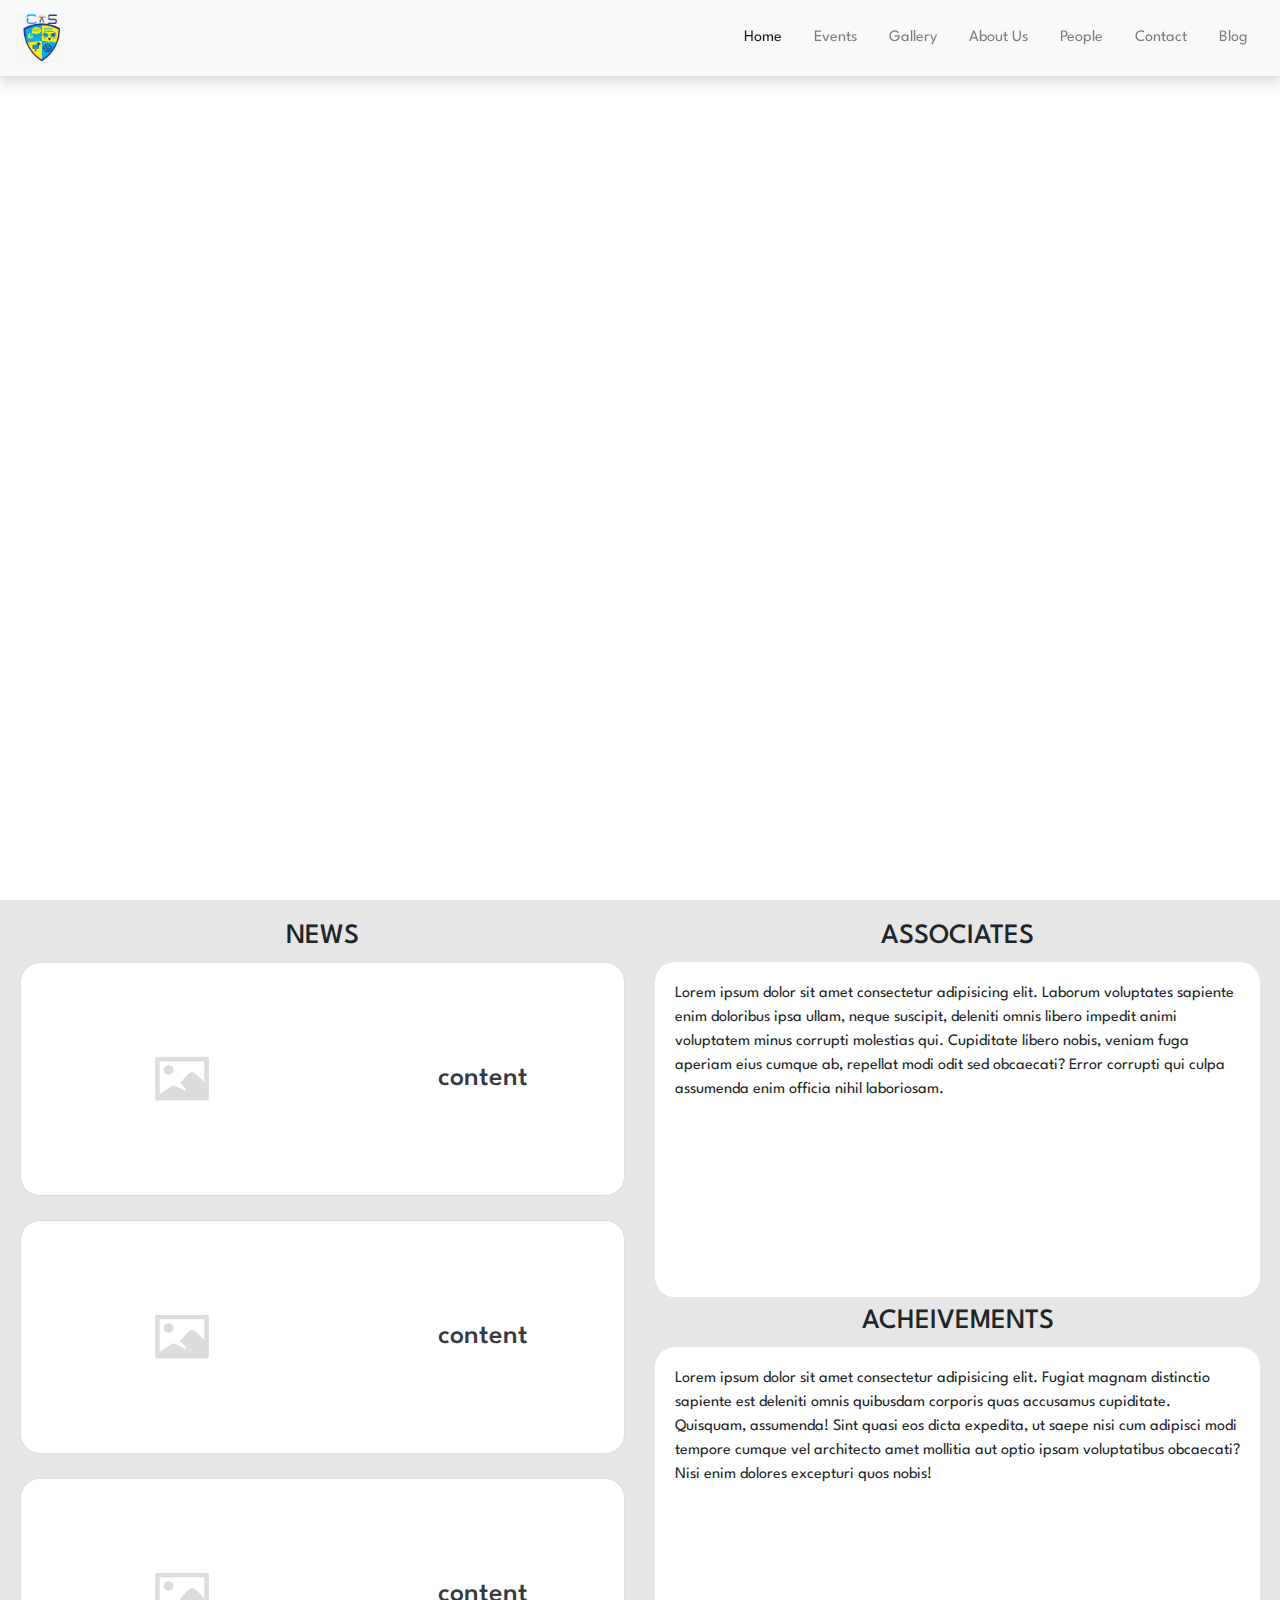
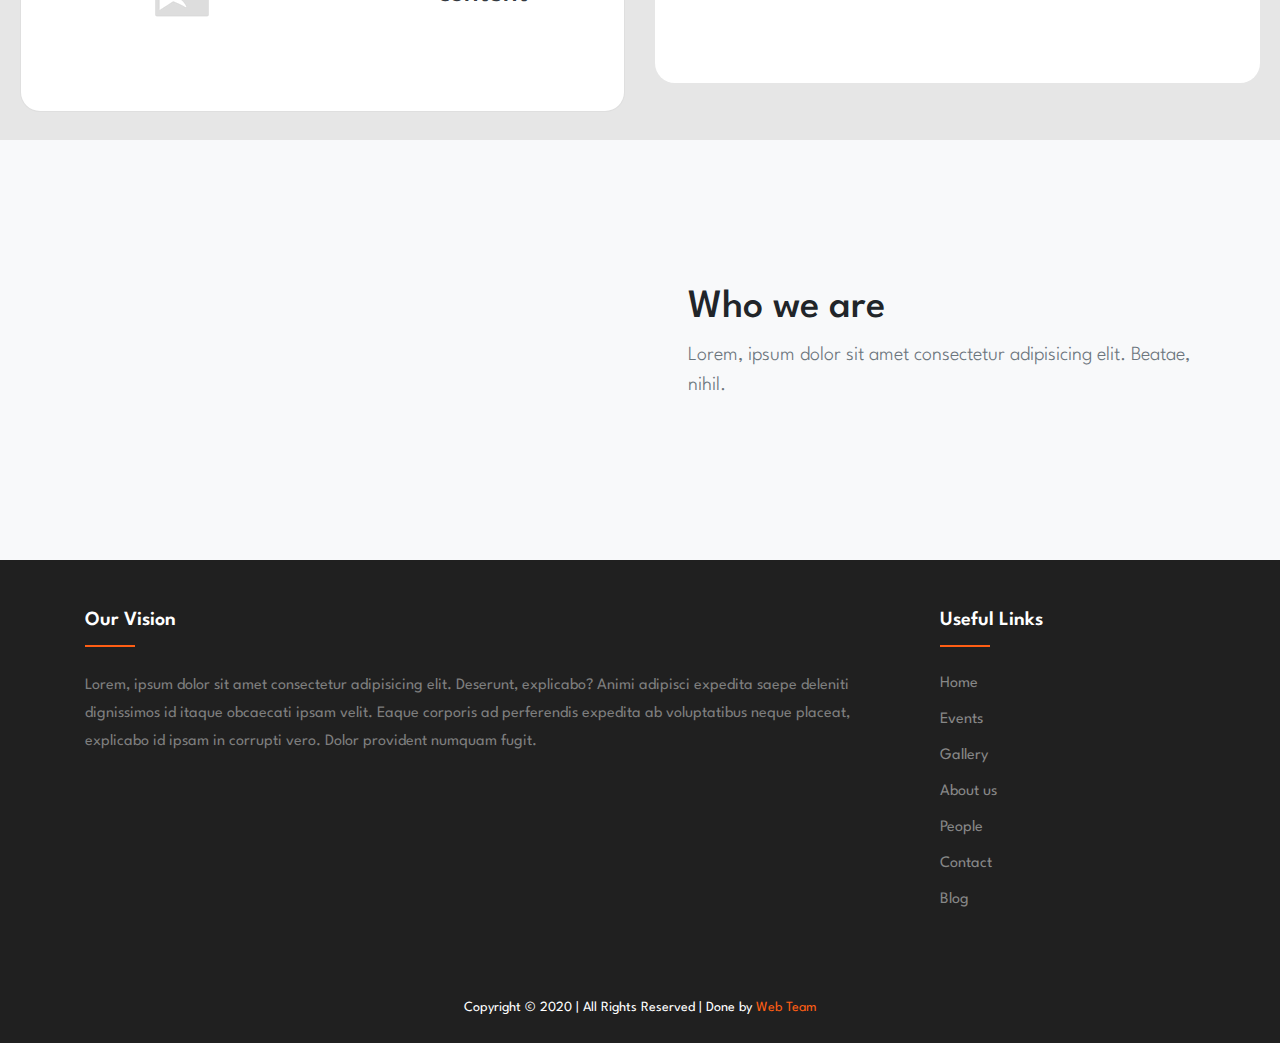
==== index.html @ c2bbd82c "added styling in mobile view" ====
<!DOCTYPE html>
<html lang="en">
  <head>
    <!-- Required meta tags -->
    <meta charset="utf-8" />
    <meta
      name="viewport"
      content="width=device-width, initial-scale=1, shrink-to-fit=no"
    />

    <!-- Imported CSS -->
    <link
      rel="stylesheet"
      href="https://stackpath.bootstrapcdn.com/bootstrap/4.4.1/css/bootstrap.min.css"
      integrity="sha384-Vkoo8x4CGsO3+Hhxv8T/Q5PaXtkKtu6ug5TOeNV6gBiFeWPGFN9MuhOf23Q9Ifjh"
      crossorigin="anonymous"
    />
    <link
      rel="stylesheet"
      href="https://cdnjs.cloudflare.com/ajax/libs/animate.css/3.7.2/animate.min.css"
      integrity="sha256-PHcOkPmOshsMBC+vtJdVr5Mwb7r0LkSVJPlPrp/IMpU="
      crossorigin="anonymous"
    />

    <!-- Google Fonts -->
    <link
      href="https://fonts.googleapis.com/css?family=Spartan&display=swap"
      rel="stylesheet"
    />

    <!-- Custom CSS -->
    <link rel="stylesheet" href="./src/css/style.css" />

    <!-- Title -->
    <title>CS Club</title>
  </head>

  <body>
    <!-- Navbar -->
    <nav class="navbar fixed-top navbar-expand-md navbar-light bg-light">
      <a class="navbar-brand" href="#">
        <img src="./src/logo.jpg" width="50" height="50" alt="" />
      </a>
      <button
        class="navbar-toggler"
        type="button"
        data-toggle="collapse"
        data-target="#navbarNavDropdown"
        aria-controls="navbarNavDropdown"
        aria-expanded="false"
        aria-label="Toggle navigation"
      >
        <span class="navbar-toggler-icon"></span>
      </button>
      <div class="collapse navbar-collapse" id="navbarNavDropdown">
        <ul class="navbar-nav ml-auto">
          <li class="nav-item active">
            <a class="nav-link" href="index.html"
              >Home<span class="sr-only">(current)</span></a
            >
          </li>
          <li class="nav-item">
            <a class="nav-link" href="events.html">Events</a>
          </li>
          <li class="nav-item">
            <a class="nav-link" href="#">Gallery</a>
          </li>
          <li class="nav-item dropdown">
            <a
              class="nav-link dropdown-toggle"
              href="#"
              id="navbarDropdownMenuLink"
              data-toggle="dropdown"
              aria-haspopup="true"
              aria-expanded="false"
            >
              About Us
            </a>
            <div class="dropdown-menu" aria-labelledby="navbarDropdownMenuLink">
              <a class="dropdown-item" href="#">CP</a>
              <a class="dropdown-item" href="#">PRIT</a>
              <a class="dropdown-item" href="#">EDITH</a>
              <a class="dropdown-item" href="#">NETWORKING</a>
            </div>
          </li>
          <li class="nav-item">
            <a class="nav-link" href="#">People</a>
          </li>
          <li class="nav-item">
            <a class="nav-link" href="#">Contact</a>
          </li>
          <li class="nav-item">
            <a class="nav-link" href="#">Blog</a>
          </li>
        </ul>
      </div>
    </nav>

    <!-- Splash Page -->
    <header>
      <div
        id="carouselExampleIndicators"
        class="carousel slide carousel-fade"
        data-ride="carousel"
        data-interval="5000"
      >
        <ol class="carousel-indicators">
          <li
            data-target="#carouselExampleIndicators"
            data-slide-to="0"
            class="active"
          ></li>
          <li data-target="#carouselExampleIndicators" data-slide-to="1"></li>
          <li data-target="#carouselExampleIndicators" data-slide-to="2"></li>
        </ol>
        <div class="carousel-inner" role="listbox">
          <!-- Slide One - Set the background image for this slide in the line below -->
          <div
            class="carousel-item active"
            style="background-image: url('https://source.unsplash.com/LAaSoL0LrYs/1920x1080')"
          >
            <div class="carousel-caption d-md-block">
              <h2 class="display-4">First Slide</h2>
              <p class="lead">This is a description for the first slide.</p>
            </div>
          </div>
          <!-- Slide Two - Set the background image for this slide in the line below -->
          <div
            class="carousel-item"
            style="background-image: url('https://source.unsplash.com/bF2vsubyHcQ/1920x1080')"
          >
            <div class="carousel-caption d-md-block">
              <h2 class="display-4">Second Slide</h2>
              <p class="lead">This is a description for the second slide.</p>
            </div>
          </div>
          <!-- Slide Three - Set the background image for this slide in the line below -->
          <div
            class="carousel-item"
            style="background-image: url('https://source.unsplash.com/szFUQoyvrxM/1920x1080')"
          >
            <div class="carousel-caption d-md-block">
              <h2 class="display-4">Third Slide</h2>
              <p class="lead">This is a description for the third slide.</p>
            </div>
          </div>
        </div>
        <a
          class="carousel-control-prev"
          href="#carouselExampleIndicators"
          role="button"
          data-slide="prev"
        >
          <span class="carousel-control-prev-icon" aria-hidden="true"></span>
          <span class="sr-only">Previous</span>
        </a>
        <a
          class="carousel-control-next"
          href="#carouselExampleIndicators"
          role="button"
          data-slide="next"
        >
          <span class="carousel-control-next-icon" aria-hidden="true"></span>
          <span class="sr-only">Next</span>
        </a>
      </div>
    </header>

    <!-- News, Acheivements and Associate -->
    <div class="container-fluid">
      <div class="row">
        <div class="col-12 col-lg-6">
          <div class="row text-center">
            <div class="col-12">
              <h3>NEWS</h3>
            </div>
          </div>

          <div class="row mb-2">
            <div class="col-md-12">
              <div class="card flex-md-row mb-4 round h-md-250">
                <img
                  class="card-img-right flex-auto p-4 d-md-block"
                  src="[data-uri]"
                  alt="Card image cap"
                />
                <div
                  class="card-body d-flex flex-column align-items-center justify-content-center"
                >
                  <h3 class="mb-0">
                    <a class="text-dark" href="#">content</a>
                  </h3>
                </div>
              </div>
            </div>
            <div class="col-md-12">
              <div class="card flex-md-row mb-4 round h-md-250">
                <img
                  class="card-img-right flex-auto p-4 d-md-block"
                  src="[data-uri]"
                  alt="Card image cap"
                />
                <div
                  class="card-body d-flex flex-column align-items-center justify-content-center"
                >
                  <h3 class="mb-0">
                    <a class="text-dark" href="#">content</a>
                  </h3>
                </div>
              </div>
            </div>
            <div class="col-md-12">
              <div class="card flex-md-row round h-md-250">
                <img
                  class="card-img-right flex-auto p-4 d-md-block"
                  src="[data-uri]"
                  alt="Card image cap"
                />
                <div
                  class="card-body d-flex flex-column align-items-center justify-content-center"
                >
                  <h3 class="mb-0">
                    <a class="text-dark" href="#">content</a>
                  </h3>
                </div>
              </div>
            </div>
          </div>
        </div>
        <div class="col-12 col-lg-6">
          <div class="row text-center">
            <div class="col-12">
              <h3>ASSOCIATES</h3>
            </div>
          </div>
          <div class="adjust">
            <div class="row">
              <div class="col-12">
                Lorem ipsum dolor sit amet consectetur adipisicing elit. Laborum
                voluptates sapiente enim doloribus ipsa ullam, neque suscipit,
                deleniti omnis libero impedit animi voluptatem minus corrupti
                molestias qui. Cupiditate libero nobis, veniam fuga aperiam eius
                cumque ab, repellat modi odit sed obcaecati? Error corrupti qui
                culpa assumenda enim officia nihil laboriosam.
              </div>
            </div>
          </div>

          <div class="row text-center mt-2">
            <div class="col-12">
              <h3>ACHEIVEMENTS</h3>
            </div>
          </div>
          <div class="adjust">
            <div class="row">
              <div class="col-12">
                Lorem ipsum dolor sit amet consectetur adipisicing elit. Fugiat
                magnam distinctio sapiente est deleniti omnis quibusdam corporis
                quas accusamus cupiditate. Quisquam, assumenda! Sint quasi eos
                dicta expedita, ut saepe nisi cum adipisci modi tempore cumque
                vel architecto amet mollitia aut optio ipsam voluptatibus
                obcaecati? Nisi enim dolores excepturi quos nobis!
              </div>
            </div>
          </div>
        </div>
      </div>
    </div>

    <!-- Page Content -->
    <div class="bg-light">
      <div class="container py-5">
        <div class="row h-100 align-items-center py-5">
          <div class="col-md-6 d-lg-block">
            <img
              src="https://res.cloudinary.com/mhmd/image/upload/v1556834136/illus_kftyh4.png"
              alt=""
              class="img-fluid wow fadeInLeft"
            />
          </div>

          <div class="col-md-6 pl-md-5 py-5">
            <h1 class="display-7 wow fadeInRight">Who we are</h1>
            <p class="lead text-muted wow fadeInRight" data-wow-delay="100ms">
              Lorem, ipsum dolor sit amet consectetur adipisicing elit. Beatae,
              nihil.
            </p>
          </div>
        </div>
      </div>
    </div>

    <!-- Footer -->
    <footer class="footer-section">
      <div class="container">
        <div class="footer-content pt-5 pb-5">
          <div class="row">
            <div class="col-md-9 mb-50">
              <div class="footer-widget">
                <div class="footer-widget-heading wow fadeInLeft">
                  <h3>Our Vision</h3>
                </div>
                <div class="footer-text wow fadeInLeft" data-wow-delay="100ms">
                  <p>
                    Lorem, ipsum dolor sit amet consectetur adipisicing elit.
                    Deserunt, explicabo? Animi adipisci expedita saepe deleniti
                    dignissimos id itaque obcaecati ipsam velit. Eaque corporis
                    ad perferendis expedita ab voluptatibus neque placeat,
                    explicabo id ipsam in corrupti vero. Dolor provident numquam
                    fugit.
                  </p>
                </div>
              </div>
            </div>
            <div class="col-md-3 mb-30">
              <div class="footer-widget">
                <div class="footer-widget-heading wow fadeInRight">
                  <h3>Useful Links</h3>
                </div>
                <ul class="wow fadeInRight" data-wow-delay="100ms">
                  <li><a href="#">Home</a></li>
                  <li><a href="#">Events</a></li>
                  <li><a href="#">Gallery</a></li>
                  <li><a href="#">About us</a></li>
                  <li><a href="#">People</a></li>
                  <li><a href="#">Contact</a></li>
                  <li><a href="#">Blog</a></li>
                </ul>
              </div>
            </div>
          </div>
        </div>
      </div>
      <div class="copyright-area">
        <div class="container">
          <div class="row">
            <div class="col text-center">
              <div class="copyright-text wow fadeInUp">
                <p>
                  Copyright &copy; 2020 | All Rights Reserved | Done by
                  <a href="#">Web Team</a>
                </p>
              </div>
            </div>
          </div>
        </div>
      </div>
    </footer>

    <!-- Imported JS -->
    <script
      src="https://code.jquery.com/jquery-3.4.1.slim.min.js"
      integrity="sha384-J6qa4849blE2+poT4WnyKhv5vZF5SrPo0iEjwBvKU7imGFAV0wwj1yYfoRSJoZ+n"
      crossorigin="anonymous"
    ></script>
    <script
      src="https://cdn.jsdelivr.net/npm/popper.js@1.16.0/dist/umd/popper.min.js"
      integrity="sha384-Q6E9RHvbIyZFJoft+2mJbHaEWldlvI9IOYy5n3zV9zzTtmI3UksdQRVvoxMfooAo"
      crossorigin="anonymous"
    ></script>
    <script
      src="https://stackpath.bootstrapcdn.com/bootstrap/4.4.1/js/bootstrap.min.js"
      integrity="sha384-wfSDF2E50Y2D1uUdj0O3uMBJnjuUD4Ih7YwaYd1iqfktj0Uod8GCExl3Og8ifwB6"
      crossorigin="anonymous"
    ></script>
    <script
      src="https://cdnjs.cloudflare.com/ajax/libs/wow/1.1.2/wow.min.js"
      integrity="sha256-z6FznuNG1jo9PP3/jBjL6P3tvLMtSwiVAowZPOgo56U="
      crossorigin="anonymous"
    ></script>

    <!-- Custom JS -->
    <script src="./src/js/main.js"></script>
  </body>
</html>
---- src/css/style.css ----
/*********************************************************************
                            Home Styles
*********************************************************************/
html,
body {
  font-size: 16px;
  font-family: "Spartan";
  width: 100%;
}

.navbar {
  box-shadow: 0 2.8px 2.2px rgba(0, 0, 0, 0.034),
    0 6.7px 5.3px rgba(0, 0, 0, 0.048), 0 12.5px 10px rgba(0, 0, 0, 0.06);
}
#navbarDropdownMenuLink::after {
  content: none;
}
@media (min-width: 768px) {
  .navbar li {
    margin-left: 0.5em;
    margin-right: 0.5em;
  }
}

.carousel-item {
  height: 100vh;
  min-height: 350px;
  background: no-repeat center center scroll;
  -webkit-background-size: cover;
  -moz-background-size: cover;
  -o-background-size: cover;
  background-size: cover;
}
.container-fluid {
  padding: 20px 20px;
  background: #e6e6e6;
  width: 100%;
  height: auto;
}
.adjust {
  background: white;
  padding: 20px;
  height: 42%;
  border-radius: 20px;
}
.round {
  border-radius: 20px;
}

/*********************************************************************
                            Footer Styles
*********************************************************************/
footer ul {
  margin: 0px;
  padding: 0px;
}
.footer-section {
  background: rgb(32, 32, 32);
  position: relative;
}
.footer-content {
  position: relative;
  z-index: 2;
}
.footer-text p {
  margin-bottom: 14px;
  color: #7e7e7e;
  line-height: 28px;
}
.footer-widget-heading h3 {
  color: #fff;
  font-size: 20px;
  font-weight: 600;
  margin-bottom: 40px;
  position: relative;
}
.footer-widget-heading h3::before {
  content: "";
  position: absolute;
  left: 0;
  bottom: -15px;
  height: 2px;
  width: 50px;
  background: #ff5e14;
}
.footer-widget ul li {
  display: inline-block;
  width: 50%;
  margin-bottom: 12px;
}
.footer-widget ul li a {
  color: #878787;
  text-decoration: none;
}
.footer-widget ul li a:hover {
  color: #ff5e14;
}
.copyright-area {
  background: #202020;
  padding: 25px 0;
}
.copyright-text p {
  margin: 0;
  font-size: 14px;
  color: #fff;
}
.copyright-text p a {
  text-decoration: none;
  color: #ff5e14;
}

/*********************************************************************
                          Events Styles
*********************************************************************/
.masthead {
  height: 100vh;
  min-height: 500px;
  background-image: url("https://images.unsplash.com/photo-1419133203517-f3b3ed0ba2bb?ixlib=rb-1.2.1&ixid=eyJhcHBfaWQiOjEyMDd9&auto=format&fit=crop&w=1050&q=80");
  background-size: cover;
  background-position: center;
  background-repeat: no-repeat;
}

.events-tab {
  margin-top: 50px;
  margin-bottom: 50px;
}

.tab-content div {
  margin-top: 15px;
}

@media (max-width: 576px) {
  .nav-tabs .nav-item {
    width: 100%;
  }
  .nav-tabs .nav-item.show .nav-link,
  .nav-tabs .nav-link.active {
    background: #e6e6e6;
  }
}
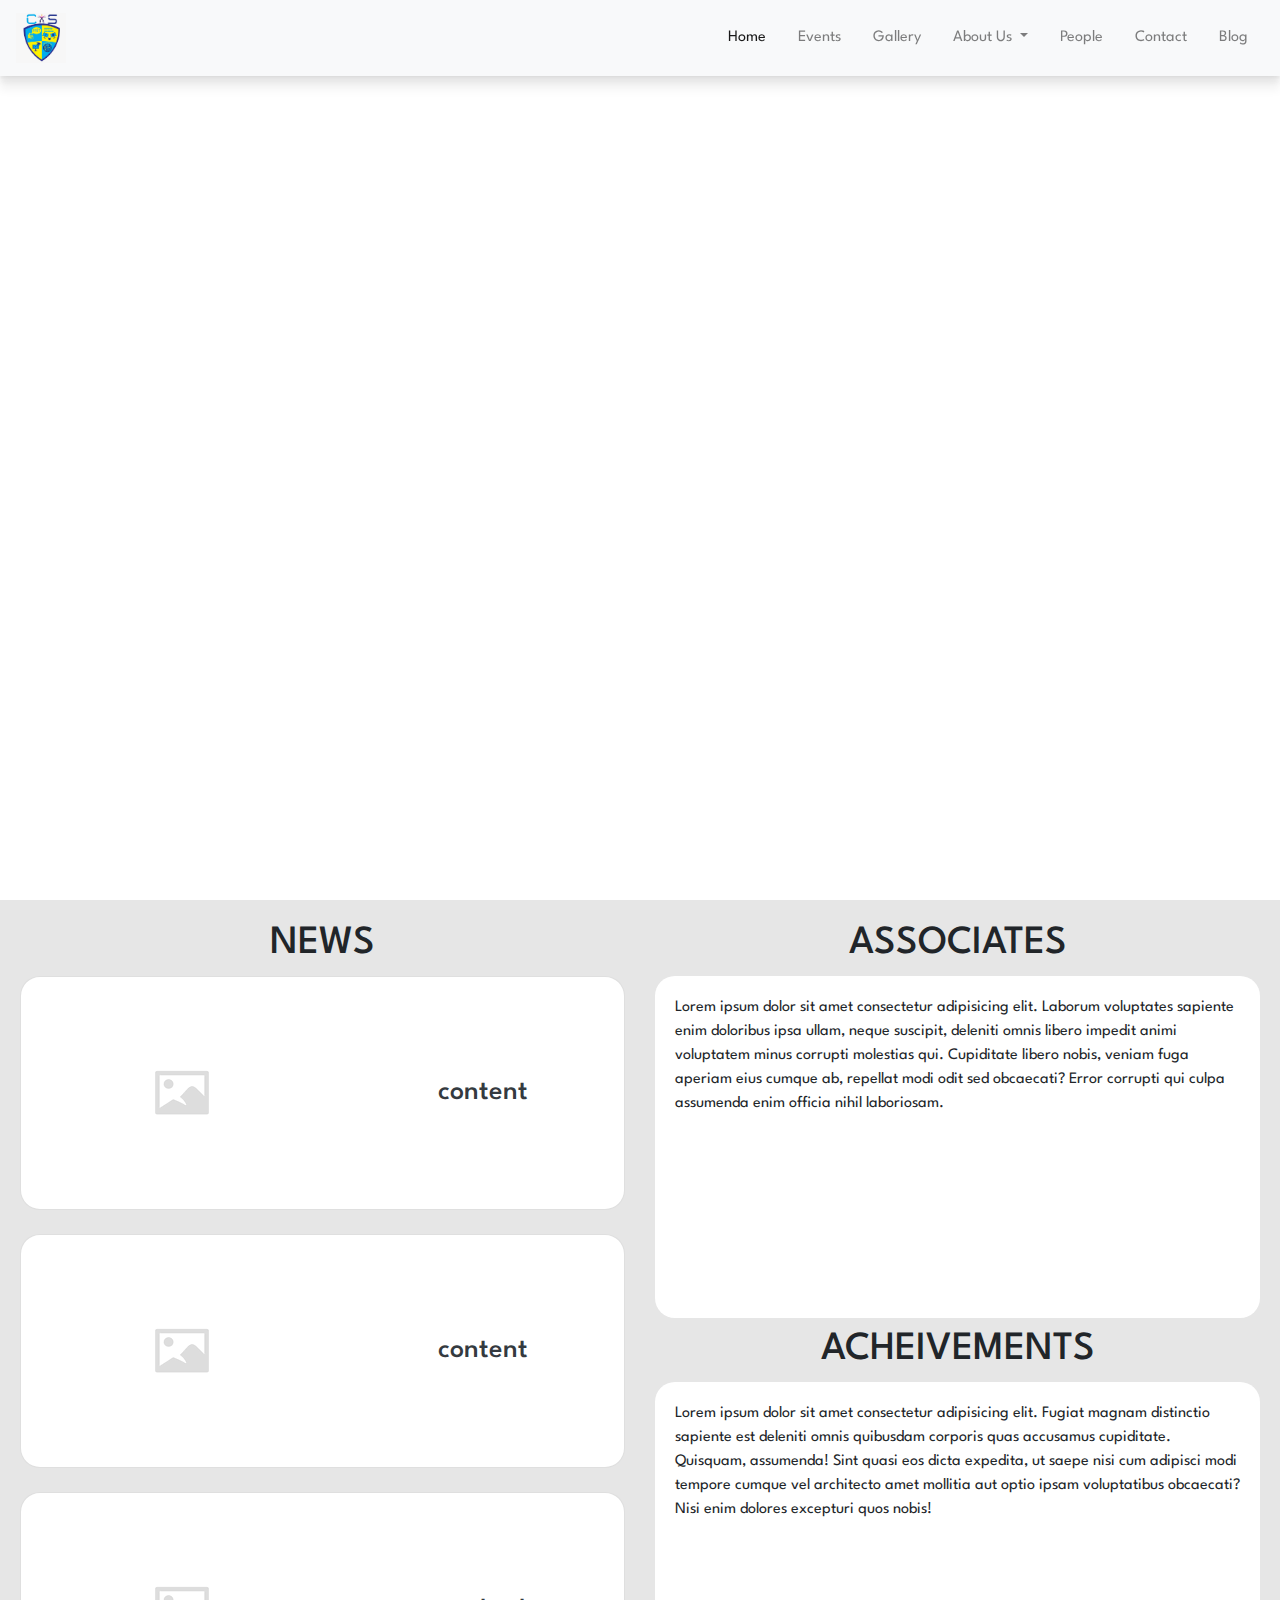
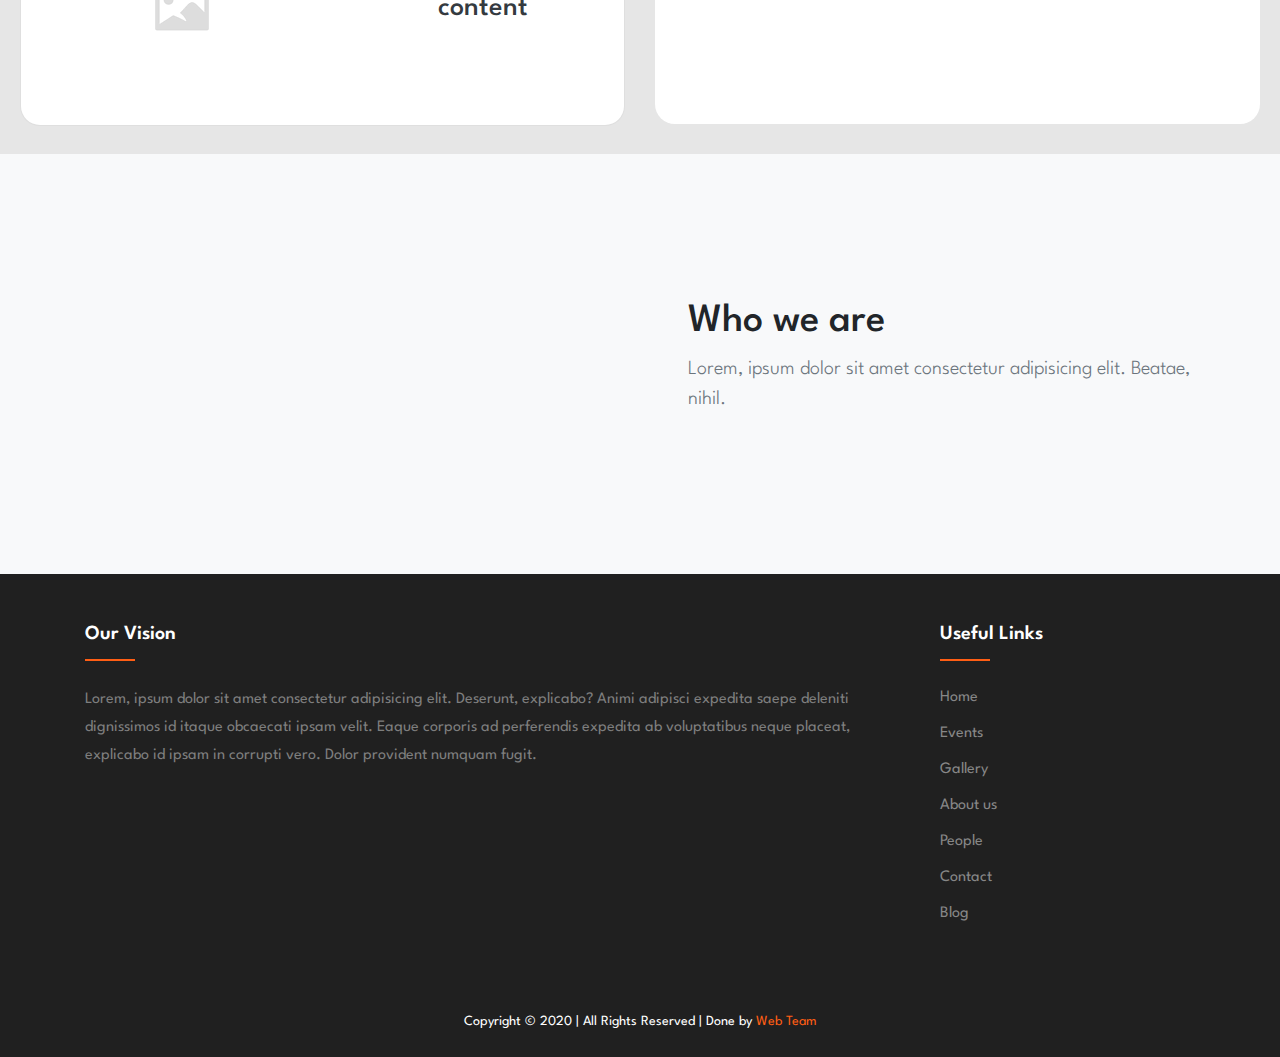
==== commit 0611613a: "Revert "added styling in mobile view"" ====
--- a/index.html
+++ b/index.html
@@ -1,375 +1,290 @@
-<!DOCTYPE html>
+<!doctype html>
 <html lang="en">
-  <head>
+
+<head>
     <!-- Required meta tags -->
-    <meta charset="utf-8" />
-    <meta
-      name="viewport"
-      content="width=device-width, initial-scale=1, shrink-to-fit=no"
-    />
+    <meta charset="utf-8">
+    <meta name="viewport" content="width=device-width, initial-scale=1, shrink-to-fit=no">
 
     <!-- Imported CSS -->
-    <link
-      rel="stylesheet"
-      href="https://stackpath.bootstrapcdn.com/bootstrap/4.4.1/css/bootstrap.min.css"
-      integrity="sha384-Vkoo8x4CGsO3+Hhxv8T/Q5PaXtkKtu6ug5TOeNV6gBiFeWPGFN9MuhOf23Q9Ifjh"
-      crossorigin="anonymous"
-    />
-    <link
-      rel="stylesheet"
-      href="https://cdnjs.cloudflare.com/ajax/libs/animate.css/3.7.2/animate.min.css"
-      integrity="sha256-PHcOkPmOshsMBC+vtJdVr5Mwb7r0LkSVJPlPrp/IMpU="
-      crossorigin="anonymous"
-    />
+    <link rel="stylesheet" href="https://stackpath.bootstrapcdn.com/bootstrap/4.4.1/css/bootstrap.min.css"
+        integrity="sha384-Vkoo8x4CGsO3+Hhxv8T/Q5PaXtkKtu6ug5TOeNV6gBiFeWPGFN9MuhOf23Q9Ifjh" crossorigin="anonymous">
+    <link rel="stylesheet" href="https://cdnjs.cloudflare.com/ajax/libs/animate.css/3.7.2/animate.min.css"
+        integrity="sha256-PHcOkPmOshsMBC+vtJdVr5Mwb7r0LkSVJPlPrp/IMpU=" crossorigin="anonymous" />
 
     <!-- Google Fonts -->
-    <link
-      href="https://fonts.googleapis.com/css?family=Spartan&display=swap"
-      rel="stylesheet"
-    />
+    <link href="https://fonts.googleapis.com/css?family=Spartan&display=swap" rel="stylesheet">
 
     <!-- Custom CSS -->
-    <link rel="stylesheet" href="./src/css/style.css" />
+    <link rel="stylesheet" href="./src/css/style.css">
 
     <!-- Title -->
     <title>CS Club</title>
-  </head>
-
-  <body>
+</head>
+
+<body>
     <!-- Navbar -->
     <nav class="navbar fixed-top navbar-expand-md navbar-light bg-light">
-      <a class="navbar-brand" href="#">
-        <img src="./src/logo.jpg" width="50" height="50" alt="" />
-      </a>
-      <button
-        class="navbar-toggler"
-        type="button"
-        data-toggle="collapse"
-        data-target="#navbarNavDropdown"
-        aria-controls="navbarNavDropdown"
-        aria-expanded="false"
-        aria-label="Toggle navigation"
-      >
-        <span class="navbar-toggler-icon"></span>
-      </button>
-      <div class="collapse navbar-collapse" id="navbarNavDropdown">
-        <ul class="navbar-nav ml-auto">
-          <li class="nav-item active">
-            <a class="nav-link" href="index.html"
-              >Home<span class="sr-only">(current)</span></a
-            >
-          </li>
-          <li class="nav-item">
-            <a class="nav-link" href="events.html">Events</a>
-          </li>
-          <li class="nav-item">
-            <a class="nav-link" href="#">Gallery</a>
-          </li>
-          <li class="nav-item dropdown">
-            <a
-              class="nav-link dropdown-toggle"
-              href="#"
-              id="navbarDropdownMenuLink"
-              data-toggle="dropdown"
-              aria-haspopup="true"
-              aria-expanded="false"
-            >
-              About Us
-            </a>
-            <div class="dropdown-menu" aria-labelledby="navbarDropdownMenuLink">
-              <a class="dropdown-item" href="#">CP</a>
-              <a class="dropdown-item" href="#">PRIT</a>
-              <a class="dropdown-item" href="#">EDITH</a>
-              <a class="dropdown-item" href="#">NETWORKING</a>
-            </div>
-          </li>
-          <li class="nav-item">
-            <a class="nav-link" href="#">People</a>
-          </li>
-          <li class="nav-item">
-            <a class="nav-link" href="#">Contact</a>
-          </li>
-          <li class="nav-item">
-            <a class="nav-link" href="#">Blog</a>
-          </li>
-        </ul>
-      </div>
+        <a class="navbar-brand" href="#">
+            <img src="./src/logo.jpg" width="50" height="50" alt="">
+        </a>
+        <button class="navbar-toggler" type="button" data-toggle="collapse" data-target="#navbarNavDropdown"
+            aria-controls="navbarNavDropdown" aria-expanded="false" aria-label="Toggle navigation">
+            <span class="navbar-toggler-icon"></span>
+        </button>
+        <div class="collapse navbar-collapse" id="navbarNavDropdown">
+            <ul class="navbar-nav ml-auto">
+                <li class="nav-item active">
+                    <a class="nav-link" href="index.html">Home<span class="sr-only">(current)</span></a>
+                </li>
+                <li class="nav-item">
+                    <a class="nav-link" href="events.html">Events</a>
+                </li>
+                <li class="nav-item">
+                    <a class="nav-link" href="#">Gallery</a>
+                </li>
+                <li class="nav-item dropdown">
+                    <a class="nav-link dropdown-toggle" href="#" id="navbarDropdownMenuLink" data-toggle="dropdown"
+                        aria-haspopup="true" aria-expanded="false">
+                        About Us
+                    </a>
+                    <div class="dropdown-menu" aria-labelledby="navbarDropdownMenuLink">
+                        <a class="dropdown-item" href="#">CP</a>
+                        <a class="dropdown-item" href="#">PRIT</a>
+                        <a class="dropdown-item" href="#">EDITH</a>
+                        <a class="dropdown-item" href="#">NETWORKING</a>
+                    </div>
+                </li>
+                <li class="nav-item">
+                    <a class="nav-link" href="#">People</a>
+                </li>
+                <li class="nav-item">
+                    <a class="nav-link" href="#">Contact</a>
+                </li>
+                <li class="nav-item">
+                    <a class="nav-link" href="#">Blog</a>
+                </li>
+            </ul>
+        </div>
     </nav>
 
     <!-- Splash Page -->
     <header>
-      <div
-        id="carouselExampleIndicators"
-        class="carousel slide carousel-fade"
-        data-ride="carousel"
-        data-interval="5000"
-      >
-        <ol class="carousel-indicators">
-          <li
-            data-target="#carouselExampleIndicators"
-            data-slide-to="0"
-            class="active"
-          ></li>
-          <li data-target="#carouselExampleIndicators" data-slide-to="1"></li>
-          <li data-target="#carouselExampleIndicators" data-slide-to="2"></li>
-        </ol>
-        <div class="carousel-inner" role="listbox">
-          <!-- Slide One - Set the background image for this slide in the line below -->
-          <div
-            class="carousel-item active"
-            style="background-image: url('https://source.unsplash.com/LAaSoL0LrYs/1920x1080')"
-          >
-            <div class="carousel-caption d-md-block">
-              <h2 class="display-4">First Slide</h2>
-              <p class="lead">This is a description for the first slide.</p>
-            </div>
-          </div>
-          <!-- Slide Two - Set the background image for this slide in the line below -->
-          <div
-            class="carousel-item"
-            style="background-image: url('https://source.unsplash.com/bF2vsubyHcQ/1920x1080')"
-          >
-            <div class="carousel-caption d-md-block">
-              <h2 class="display-4">Second Slide</h2>
-              <p class="lead">This is a description for the second slide.</p>
-            </div>
-          </div>
-          <!-- Slide Three - Set the background image for this slide in the line below -->
-          <div
-            class="carousel-item"
-            style="background-image: url('https://source.unsplash.com/szFUQoyvrxM/1920x1080')"
-          >
-            <div class="carousel-caption d-md-block">
-              <h2 class="display-4">Third Slide</h2>
-              <p class="lead">This is a description for the third slide.</p>
-            </div>
-          </div>
-        </div>
-        <a
-          class="carousel-control-prev"
-          href="#carouselExampleIndicators"
-          role="button"
-          data-slide="prev"
-        >
-          <span class="carousel-control-prev-icon" aria-hidden="true"></span>
-          <span class="sr-only">Previous</span>
-        </a>
-        <a
-          class="carousel-control-next"
-          href="#carouselExampleIndicators"
-          role="button"
-          data-slide="next"
-        >
-          <span class="carousel-control-next-icon" aria-hidden="true"></span>
-          <span class="sr-only">Next</span>
-        </a>
-      </div>
+        <div id="carouselExampleIndicators" class="carousel slide carousel-fade" data-ride="carousel"
+            data-interval=5000>
+            <ol class="carousel-indicators">
+                <li data-target="#carouselExampleIndicators" data-slide-to="0" class="active"></li>
+                <li data-target="#carouselExampleIndicators" data-slide-to="1"></li>
+                <li data-target="#carouselExampleIndicators" data-slide-to="2"></li>
+            </ol>
+            <div class="carousel-inner" role="listbox">
+                <!-- Slide One - Set the background image for this slide in the line below -->
+                <div class="carousel-item active"
+                    style="background-image: url('https://source.unsplash.com/LAaSoL0LrYs/1920x1080')">
+                    <div class="carousel-caption d-md-block">
+                        <h2 class="display-4">First Slide</h2>
+                        <p class="lead">This is a description for the first slide.</p>
+                    </div>
+                </div>
+                <!-- Slide Two - Set the background image for this slide in the line below -->
+                <div class="carousel-item"
+                    style="background-image: url('https://source.unsplash.com/bF2vsubyHcQ/1920x1080')">
+                    <div class="carousel-caption d-md-block">
+                        <h2 class="display-4">Second Slide</h2>
+                        <p class="lead">This is a description for the second slide.</p>
+                    </div>
+                </div>
+                <!-- Slide Three - Set the background image for this slide in the line below -->
+                <div class="carousel-item"
+                    style="background-image: url('https://source.unsplash.com/szFUQoyvrxM/1920x1080')">
+                    <div class="carousel-caption d-md-block">
+                        <h2 class="display-4">Third Slide</h2>
+                        <p class="lead">This is a description for the third slide.</p>
+                    </div>
+                </div>
+            </div>
+            <a class="carousel-control-prev" href="#carouselExampleIndicators" role="button" data-slide="prev">
+                <span class="carousel-control-prev-icon" aria-hidden="true"></span>
+                <span class="sr-only">Previous</span>
+            </a>
+            <a class="carousel-control-next" href="#carouselExampleIndicators" role="button" data-slide="next">
+                <span class="carousel-control-next-icon" aria-hidden="true"></span>
+                <span class="sr-only">Next</span>
+            </a>
+        </div>
     </header>
 
     <!-- News, Acheivements and Associate -->
     <div class="container-fluid">
-      <div class="row">
-        <div class="col-12 col-lg-6">
-          <div class="row text-center">
-            <div class="col-12">
-              <h3>NEWS</h3>
-            </div>
-          </div>
-
-          <div class="row mb-2">
-            <div class="col-md-12">
-              <div class="card flex-md-row mb-4 round h-md-250">
-                <img
-                  class="card-img-right flex-auto p-4 d-md-block"
-                  src="[data-uri]"
-                  alt="Card image cap"
-                />
-                <div
-                  class="card-body d-flex flex-column align-items-center justify-content-center"
-                >
-                  <h3 class="mb-0">
-                    <a class="text-dark" href="#">content</a>
-                  </h3>
-                </div>
-              </div>
-            </div>
-            <div class="col-md-12">
-              <div class="card flex-md-row mb-4 round h-md-250">
-                <img
-                  class="card-img-right flex-auto p-4 d-md-block"
-                  src="[data-uri]"
-                  alt="Card image cap"
-                />
-                <div
-                  class="card-body d-flex flex-column align-items-center justify-content-center"
-                >
-                  <h3 class="mb-0">
-                    <a class="text-dark" href="#">content</a>
-                  </h3>
-                </div>
-              </div>
-            </div>
-            <div class="col-md-12">
-              <div class="card flex-md-row round h-md-250">
-                <img
-                  class="card-img-right flex-auto p-4 d-md-block"
-                  src="[data-uri]"
-                  alt="Card image cap"
-                />
-                <div
-                  class="card-body d-flex flex-column align-items-center justify-content-center"
-                >
-                  <h3 class="mb-0">
-                    <a class="text-dark" href="#">content</a>
-                  </h3>
-                </div>
-              </div>
-            </div>
-          </div>
-        </div>
-        <div class="col-12 col-lg-6">
-          <div class="row text-center">
-            <div class="col-12">
-              <h3>ASSOCIATES</h3>
-            </div>
-          </div>
-          <div class="adjust">
-            <div class="row">
-              <div class="col-12">
-                Lorem ipsum dolor sit amet consectetur adipisicing elit. Laborum
-                voluptates sapiente enim doloribus ipsa ullam, neque suscipit,
-                deleniti omnis libero impedit animi voluptatem minus corrupti
-                molestias qui. Cupiditate libero nobis, veniam fuga aperiam eius
-                cumque ab, repellat modi odit sed obcaecati? Error corrupti qui
-                culpa assumenda enim officia nihil laboriosam.
-              </div>
-            </div>
-          </div>
-
-          <div class="row text-center mt-2">
-            <div class="col-12">
-              <h3>ACHEIVEMENTS</h3>
-            </div>
-          </div>
-          <div class="adjust">
-            <div class="row">
-              <div class="col-12">
-                Lorem ipsum dolor sit amet consectetur adipisicing elit. Fugiat
-                magnam distinctio sapiente est deleniti omnis quibusdam corporis
-                quas accusamus cupiditate. Quisquam, assumenda! Sint quasi eos
-                dicta expedita, ut saepe nisi cum adipisci modi tempore cumque
-                vel architecto amet mollitia aut optio ipsam voluptatibus
-                obcaecati? Nisi enim dolores excepturi quos nobis!
-              </div>
-            </div>
-          </div>
-        </div>
-      </div>
+        <div class="row">
+            <div class="col-12 col-lg-6">
+                <div class="row text-center">
+                    <div class="col-12">
+                        <h1>NEWS</h1>
+                    </div>
+                </div>
+
+                <div class="row mb-2">
+                    <div class="col-md-12">
+                        <div class="card flex-md-row mb-4 round h-md-250">
+                            <img class="card-img-right flex-auto p-4 d-md-block"
+                                src="[data-uri]"
+                                alt="Card image cap" />
+                            <div class="card-body d-flex flex-column align-items-center justify-content-center">
+                                <h3 class="mb-0">
+                                    <a class="text-dark" href="#">content</a>
+                                </h3>
+                            </div>
+                        </div>
+                    </div>
+                    <div class="col-md-12">
+                        <div class="card flex-md-row mb-4 round h-md-250">
+                            <img class="card-img-right flex-auto p-4 d-md-block"
+                                src="[data-uri]"
+                                alt="Card image cap" />
+                            <div class="card-body d-flex flex-column align-items-center justify-content-center">
+                                <h3 class="mb-0">
+                                    <a class="text-dark" href="#">content</a>
+                                </h3>
+                            </div>
+                        </div>
+                    </div>
+                    <div class="col-md-12">
+                        <div class="card flex-md-row round h-md-250">
+                            <img class="card-img-right flex-auto p-4 d-md-block"
+                                src="[data-uri]"
+                                alt="Card image cap" />
+                            <div class="card-body d-flex flex-column align-items-center justify-content-center">
+                                <h3 class="mb-0">
+                                    <a class="text-dark" href="#">content</a>
+                                </h3>
+                            </div>
+                        </div>
+                    </div>
+                </div>
+            </div>
+            <div class="col-12 col-lg-6">
+                <div class="row text-center">
+                    <div class="col-12">
+                        <h1>ASSOCIATES</h1>
+                    </div>
+                </div>
+                <div class="adjust">
+                    <div class="row">
+                        <div class="col-12">
+                            Lorem ipsum dolor sit amet consectetur adipisicing elit. Laborum
+                            voluptates sapiente enim doloribus ipsa ullam, neque suscipit,
+                            deleniti omnis libero impedit animi voluptatem minus corrupti
+                            molestias qui. Cupiditate libero nobis, veniam fuga aperiam eius
+                            cumque ab, repellat modi odit sed obcaecati? Error corrupti qui
+                            culpa assumenda enim officia nihil laboriosam.
+                        </div>
+                    </div>
+                </div>
+
+                <div class="row text-center mt-2">
+                    <div class="col-12">
+                        <h1>ACHEIVEMENTS</h1>
+                    </div>
+                </div>
+                <div class="adjust">
+                    <div class="row">
+                        <div class="col-12">
+                            Lorem ipsum dolor sit amet consectetur adipisicing elit. Fugiat
+                            magnam distinctio sapiente est deleniti omnis quibusdam corporis
+                            quas accusamus cupiditate. Quisquam, assumenda! Sint quasi eos
+                            dicta expedita, ut saepe nisi cum adipisci modi tempore cumque
+                            vel architecto amet mollitia aut optio ipsam voluptatibus
+                            obcaecati? Nisi enim dolores excepturi quos nobis!
+                        </div>
+                    </div>
+                </div>
+            </div>
+        </div>
     </div>
 
     <!-- Page Content -->
     <div class="bg-light">
-      <div class="container py-5">
-        <div class="row h-100 align-items-center py-5">
-          <div class="col-md-6 d-lg-block">
-            <img
-              src="https://res.cloudinary.com/mhmd/image/upload/v1556834136/illus_kftyh4.png"
-              alt=""
-              class="img-fluid wow fadeInLeft"
-            />
-          </div>
-
-          <div class="col-md-6 pl-md-5 py-5">
-            <h1 class="display-7 wow fadeInRight">Who we are</h1>
-            <p class="lead text-muted wow fadeInRight" data-wow-delay="100ms">
-              Lorem, ipsum dolor sit amet consectetur adipisicing elit. Beatae,
-              nihil.
-            </p>
-          </div>
-        </div>
-      </div>
+        <div class="container py-5">
+            <div class="row h-100 align-items-center py-5">
+                <div class="col-md-6 d-lg-block"><img
+                        src="https://res.cloudinary.com/mhmd/image/upload/v1556834136/illus_kftyh4.png" alt=""
+                        class="img-fluid wow fadeInLeft"></div>
+                <div class="col-md-6 pl-md-5 py-5">
+                    <h1 class="display-7 wow fadeInRight">Who we are</h1>
+                    <p class="lead text-muted wow fadeInRight" data-wow-delay="100ms">Lorem, ipsum dolor sit amet
+                        consectetur adipisicing elit. Beatae, nihil.
+                    </p>
+                </div>
+            </div>
+        </div>
     </div>
 
     <!-- Footer -->
     <footer class="footer-section">
-      <div class="container">
-        <div class="footer-content pt-5 pb-5">
-          <div class="row">
-            <div class="col-md-9 mb-50">
-              <div class="footer-widget">
-                <div class="footer-widget-heading wow fadeInLeft">
-                  <h3>Our Vision</h3>
-                </div>
-                <div class="footer-text wow fadeInLeft" data-wow-delay="100ms">
-                  <p>
-                    Lorem, ipsum dolor sit amet consectetur adipisicing elit.
-                    Deserunt, explicabo? Animi adipisci expedita saepe deleniti
-                    dignissimos id itaque obcaecati ipsam velit. Eaque corporis
-                    ad perferendis expedita ab voluptatibus neque placeat,
-                    explicabo id ipsam in corrupti vero. Dolor provident numquam
-                    fugit.
-                  </p>
-                </div>
-              </div>
-            </div>
-            <div class="col-md-3 mb-30">
-              <div class="footer-widget">
-                <div class="footer-widget-heading wow fadeInRight">
-                  <h3>Useful Links</h3>
-                </div>
-                <ul class="wow fadeInRight" data-wow-delay="100ms">
-                  <li><a href="#">Home</a></li>
-                  <li><a href="#">Events</a></li>
-                  <li><a href="#">Gallery</a></li>
-                  <li><a href="#">About us</a></li>
-                  <li><a href="#">People</a></li>
-                  <li><a href="#">Contact</a></li>
-                  <li><a href="#">Blog</a></li>
-                </ul>
-              </div>
-            </div>
-          </div>
-        </div>
-      </div>
-      <div class="copyright-area">
         <div class="container">
-          <div class="row">
-            <div class="col text-center">
-              <div class="copyright-text wow fadeInUp">
-                <p>
-                  Copyright &copy; 2020 | All Rights Reserved | Done by
-                  <a href="#">Web Team</a>
-                </p>
-              </div>
-            </div>
-          </div>
-        </div>
-      </div>
+            <div class="footer-content pt-5 pb-5">
+                <div class="row">
+                    <div class="col-md-9 mb-50">
+                        <div class="footer-widget">
+                            <div class="footer-widget-heading wow fadeInLeft">
+                                <h3>Our Vision</h3>
+                            </div>
+                            <div class="footer-text wow fadeInLeft" data-wow-delay="100ms">
+                                <p>Lorem, ipsum dolor sit amet consectetur adipisicing elit. Deserunt, explicabo? Animi
+                                    adipisci expedita saepe deleniti dignissimos id itaque obcaecati ipsam velit. Eaque
+                                    corporis ad perferendis expedita ab voluptatibus neque placeat, explicabo id ipsam
+                                    in corrupti vero. Dolor provident numquam fugit.</p>
+                            </div>
+                        </div>
+                    </div>
+                    <div class="col-md-3 mb-30">
+                        <div class="footer-widget">
+                            <div class="footer-widget-heading wow fadeInRight">
+                                <h3>Useful Links</h3>
+                            </div>
+                            <ul class="wow fadeInRight" data-wow-delay="100ms">
+                                <li><a href="#">Home</a></li>
+                                <li><a href="#">Events</a></li>
+                                <li><a href="#">Gallery</a></li>
+                                <li><a href="#">About us</a></li>
+                                <li><a href="#">People</a></li>
+                                <li><a href="#">Contact</a></li>
+                                <li><a href="#">Blog</a></li>
+                            </ul>
+                        </div>
+                    </div>
+                </div>
+            </div>
+        </div>
+        <div class="copyright-area">
+            <div class="container">
+                <div class="row">
+                    <div class="col text-center">
+                        <div class="copyright-text wow fadeInUp">
+                            <p>Copyright &copy; 2020 | All Rights Reserved | Done by <a href="#">Web Team</a></p>
+                        </div>
+                    </div>
+                </div>
+            </div>
+        </div>
     </footer>
 
     <!-- Imported JS -->
-    <script
-      src="https://code.jquery.com/jquery-3.4.1.slim.min.js"
-      integrity="sha384-J6qa4849blE2+poT4WnyKhv5vZF5SrPo0iEjwBvKU7imGFAV0wwj1yYfoRSJoZ+n"
-      crossorigin="anonymous"
-    ></script>
-    <script
-      src="https://cdn.jsdelivr.net/npm/popper.js@1.16.0/dist/umd/popper.min.js"
-      integrity="sha384-Q6E9RHvbIyZFJoft+2mJbHaEWldlvI9IOYy5n3zV9zzTtmI3UksdQRVvoxMfooAo"
-      crossorigin="anonymous"
-    ></script>
-    <script
-      src="https://stackpath.bootstrapcdn.com/bootstrap/4.4.1/js/bootstrap.min.js"
-      integrity="sha384-wfSDF2E50Y2D1uUdj0O3uMBJnjuUD4Ih7YwaYd1iqfktj0Uod8GCExl3Og8ifwB6"
-      crossorigin="anonymous"
-    ></script>
-    <script
-      src="https://cdnjs.cloudflare.com/ajax/libs/wow/1.1.2/wow.min.js"
-      integrity="sha256-z6FznuNG1jo9PP3/jBjL6P3tvLMtSwiVAowZPOgo56U="
-      crossorigin="anonymous"
-    ></script>
+    <script src="https://code.jquery.com/jquery-3.4.1.slim.min.js"
+        integrity="sha384-J6qa4849blE2+poT4WnyKhv5vZF5SrPo0iEjwBvKU7imGFAV0wwj1yYfoRSJoZ+n"
+        crossorigin="anonymous"></script>
+    <script src="https://cdn.jsdelivr.net/npm/popper.js@1.16.0/dist/umd/popper.min.js"
+        integrity="sha384-Q6E9RHvbIyZFJoft+2mJbHaEWldlvI9IOYy5n3zV9zzTtmI3UksdQRVvoxMfooAo"
+        crossorigin="anonymous"></script>
+    <script src="https://stackpath.bootstrapcdn.com/bootstrap/4.4.1/js/bootstrap.min.js"
+        integrity="sha384-wfSDF2E50Y2D1uUdj0O3uMBJnjuUD4Ih7YwaYd1iqfktj0Uod8GCExl3Og8ifwB6"
+        crossorigin="anonymous"></script>
+    <script src="https://cdnjs.cloudflare.com/ajax/libs/wow/1.1.2/wow.min.js"
+        integrity="sha256-z6FznuNG1jo9PP3/jBjL6P3tvLMtSwiVAowZPOgo56U=" crossorigin="anonymous"></script>
 
     <!-- Custom JS -->
     <script src="./src/js/main.js"></script>
-  </body>
-</html>
+</body>
+
+</html>--- a/src/css/style.css
+++ b/src/css/style.css
@@ -12,9 +12,7 @@
   box-shadow: 0 2.8px 2.2px rgba(0, 0, 0, 0.034),
     0 6.7px 5.3px rgba(0, 0, 0, 0.048), 0 12.5px 10px rgba(0, 0, 0, 0.06);
 }
-#navbarDropdownMenuLink::after {
-  content: none;
-}
+
 @media (min-width: 768px) {
   .navbar li {
     margin-left: 0.5em;
@@ -122,20 +120,9 @@
 }
 
 .events-tab {
-  margin-top: 50px;
-  margin-bottom: 50px;
+  margin: 50px;
 }
 
 .tab-content div {
   margin-top: 15px;
 }
-
-@media (max-width: 576px) {
-  .nav-tabs .nav-item {
-    width: 100%;
-  }
-  .nav-tabs .nav-item.show .nav-link,
-  .nav-tabs .nav-link.active {
-    background: #e6e6e6;
-  }
-}
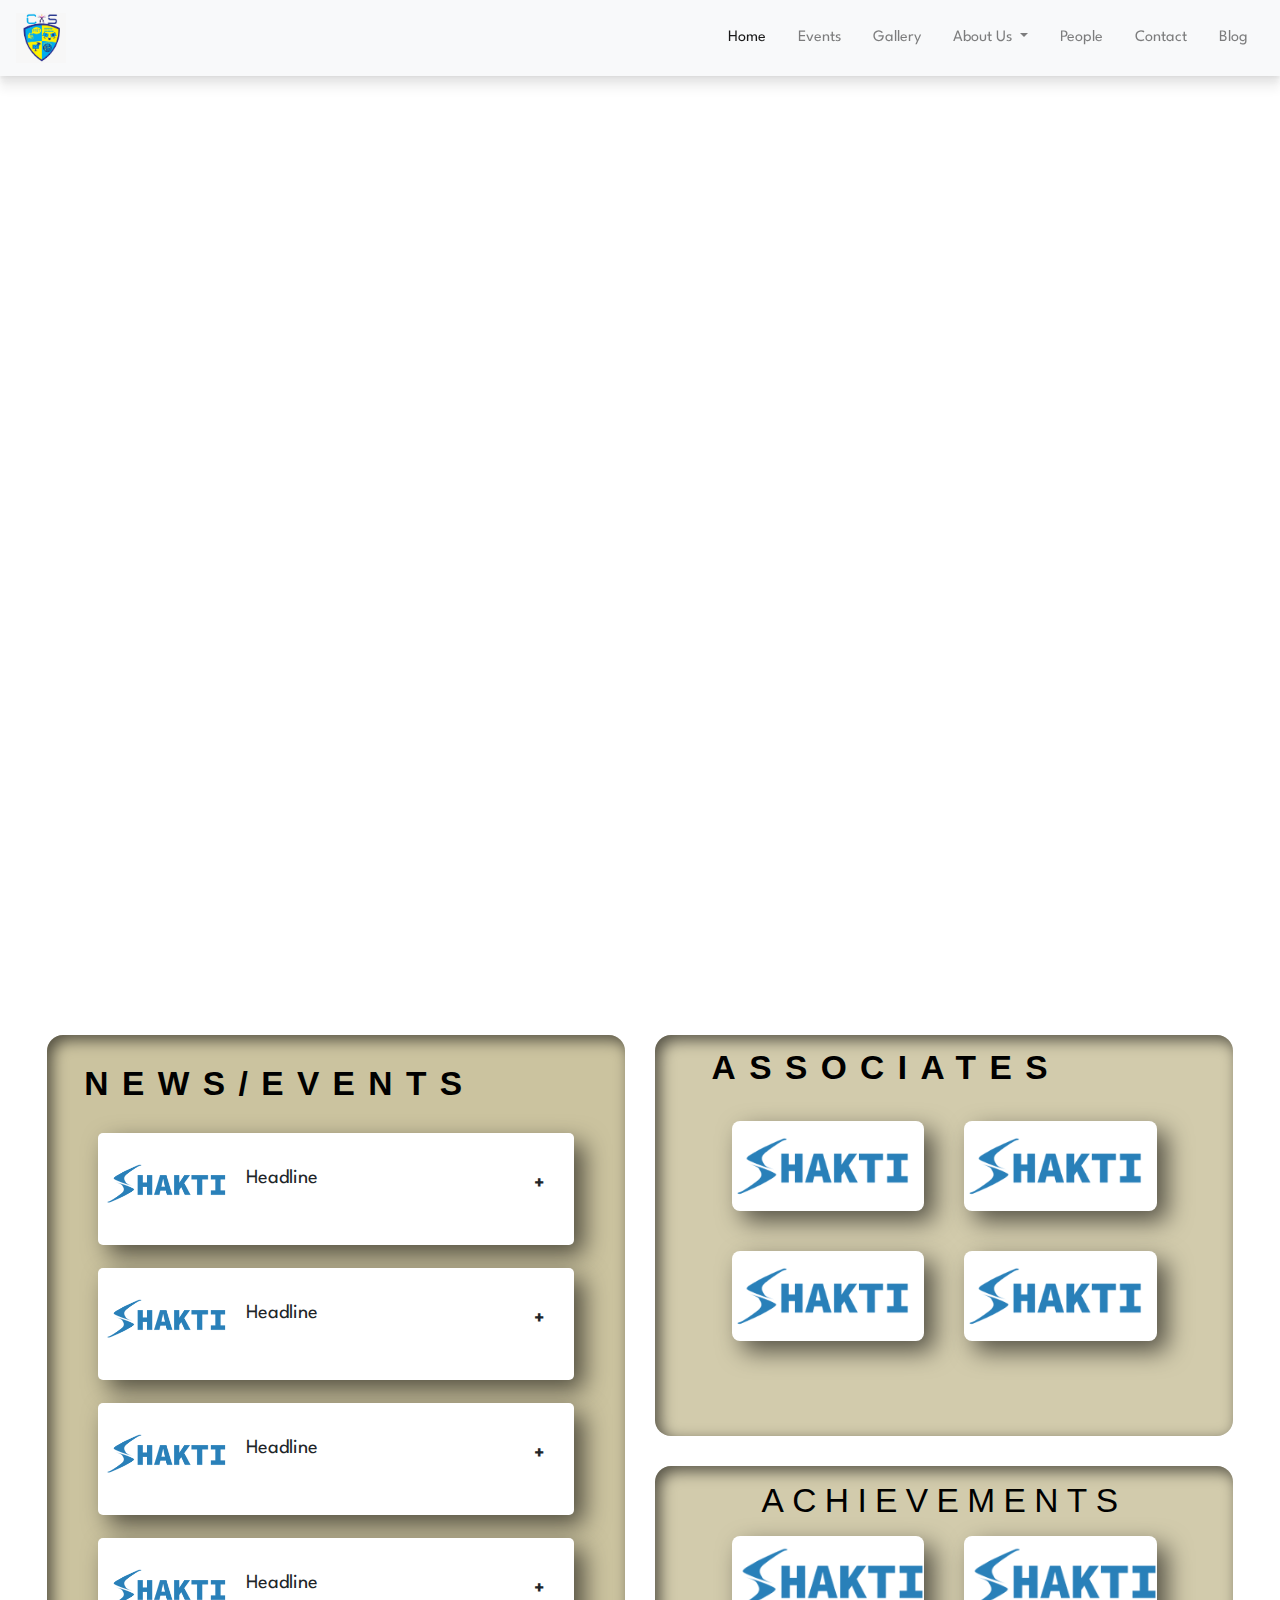
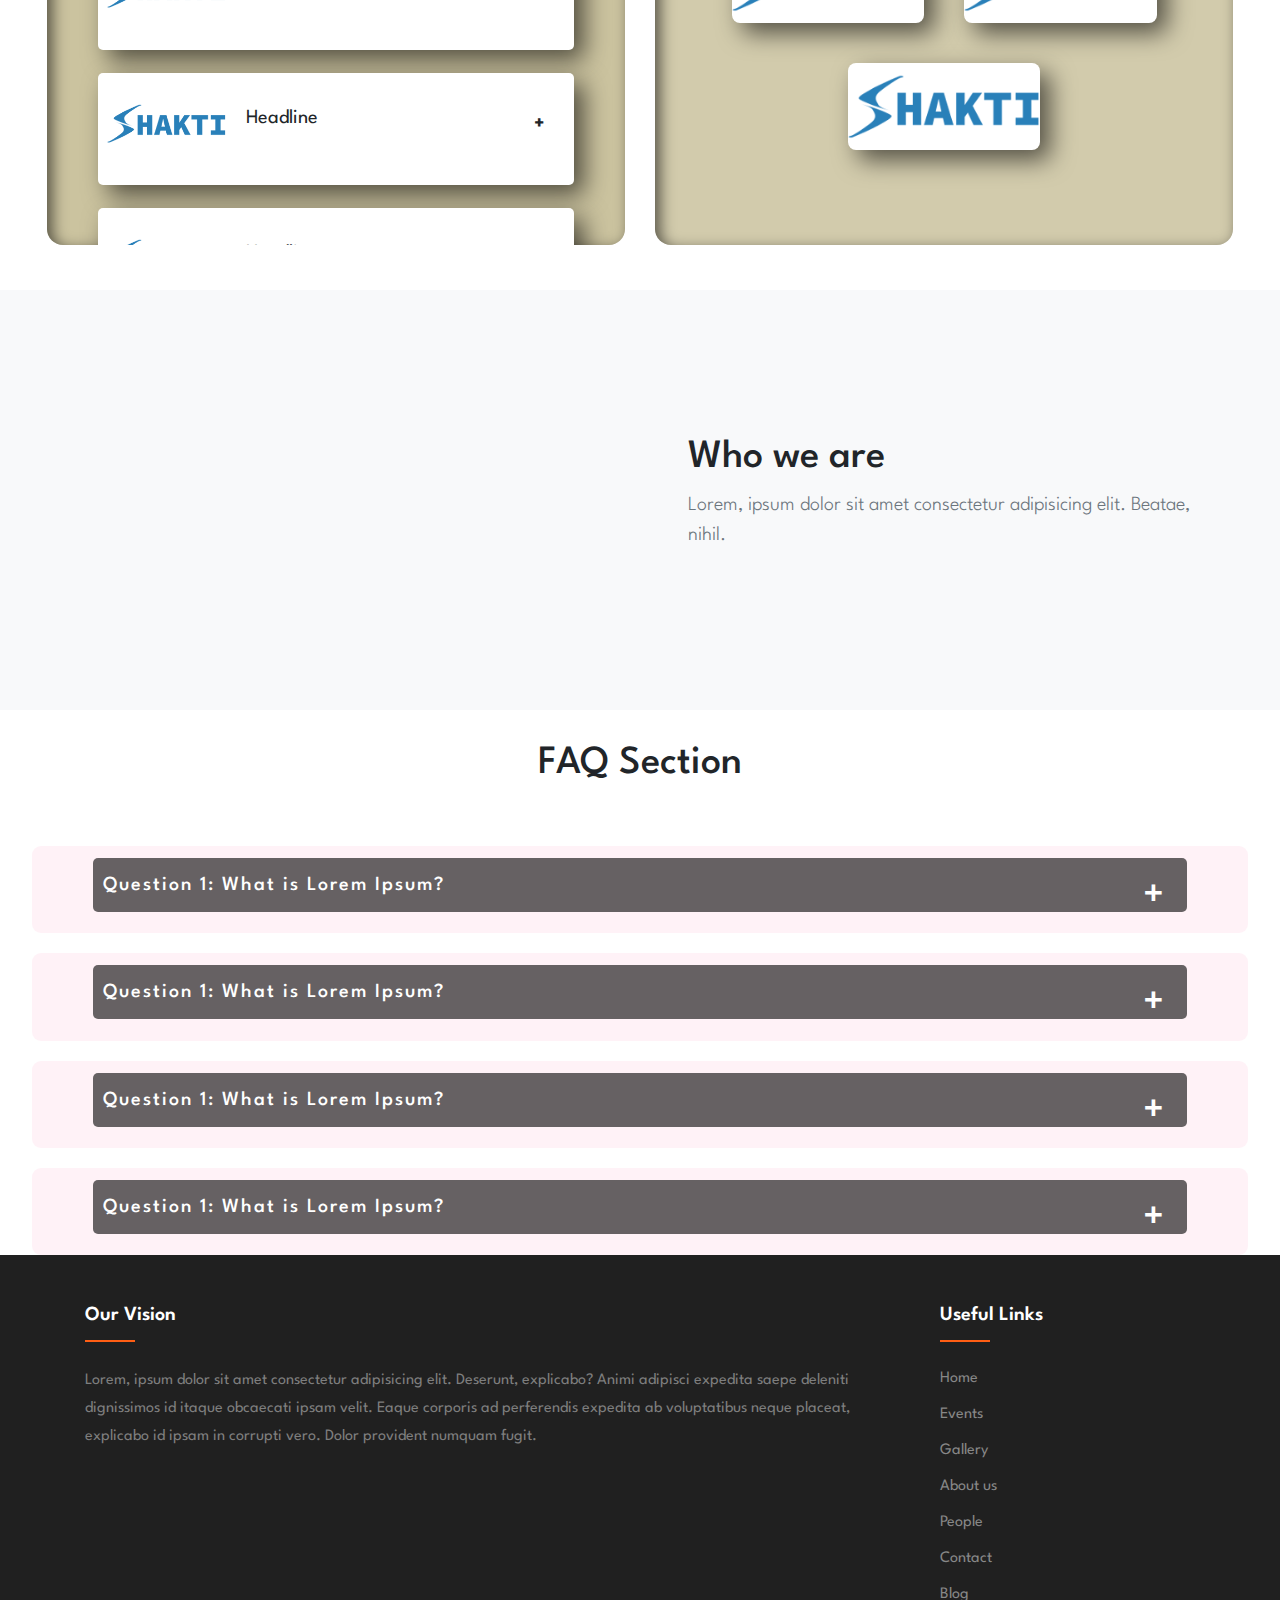
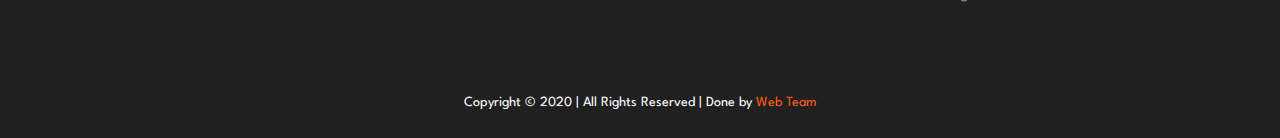
==== commit f1716b0e: "Update" ====
--- a/index.html
+++ b/index.html
@@ -114,89 +114,149 @@
         </div>
     </header>
 
-    <!-- News, Acheivements and Associate -->
-    <div class="container-fluid">
-        <div class="row">
-            <div class="col-12 col-lg-6">
-                <div class="row text-center">
-                    <div class="col-12">
-                        <h1>NEWS</h1>
-                    </div>
-                </div>
-
-                <div class="row mb-2">
-                    <div class="col-md-12">
-                        <div class="card flex-md-row mb-4 round h-md-250">
-                            <img class="card-img-right flex-auto p-4 d-md-block"
-                                src="[data-uri]"
-                                alt="Card image cap" />
-                            <div class="card-body d-flex flex-column align-items-center justify-content-center">
-                                <h3 class="mb-0">
-                                    <a class="text-dark" href="#">content</a>
-                                </h3>
-                            </div>
-                        </div>
-                    </div>
-                    <div class="col-md-12">
-                        <div class="card flex-md-row mb-4 round h-md-250">
-                            <img class="card-img-right flex-auto p-4 d-md-block"
-                                src="[data-uri]"
-                                alt="Card image cap" />
-                            <div class="card-body d-flex flex-column align-items-center justify-content-center">
-                                <h3 class="mb-0">
-                                    <a class="text-dark" href="#">content</a>
-                                </h3>
-                            </div>
-                        </div>
-                    </div>
-                    <div class="col-md-12">
-                        <div class="card flex-md-row round h-md-250">
-                            <img class="card-img-right flex-auto p-4 d-md-block"
-                                src="[data-uri]"
-                                alt="Card image cap" />
-                            <div class="card-body d-flex flex-column align-items-center justify-content-center">
-                                <h3 class="mb-0">
-                                    <a class="text-dark" href="#">content</a>
-                                </h3>
-                            </div>
-                        </div>
-                    </div>
-                </div>
-            </div>
-            <div class="col-12 col-lg-6">
-                <div class="row text-center">
-                    <div class="col-12">
-                        <h1>ASSOCIATES</h1>
-                    </div>
-                </div>
-                <div class="adjust">
-                    <div class="row">
-                        <div class="col-12">
-                            Lorem ipsum dolor sit amet consectetur adipisicing elit. Laborum
-                            voluptates sapiente enim doloribus ipsa ullam, neque suscipit,
-                            deleniti omnis libero impedit animi voluptatem minus corrupti
-                            molestias qui. Cupiditate libero nobis, veniam fuga aperiam eius
-                            cumque ab, repellat modi odit sed obcaecati? Error corrupti qui
-                            culpa assumenda enim officia nihil laboriosam.
-                        </div>
-                    </div>
-                </div>
-
-                <div class="row text-center mt-2">
-                    <div class="col-12">
-                        <h1>ACHEIVEMENTS</h1>
-                    </div>
-                </div>
-                <div class="adjust">
-                    <div class="row">
-                        <div class="col-12">
-                            Lorem ipsum dolor sit amet consectetur adipisicing elit. Fugiat
-                            magnam distinctio sapiente est deleniti omnis quibusdam corporis
-                            quas accusamus cupiditate. Quisquam, assumenda! Sint quasi eos
-                            dicta expedita, ut saepe nisi cum adipisci modi tempore cumque
-                            vel architecto amet mollitia aut optio ipsam voluptatibus
-                            obcaecati? Nisi enim dolores excepturi quos nobis!
-                        </div>
+    <!-- News/Events, Associates & Achievements -->
+    <div class="content-container">
+        <!-- News Container -->
+        <div class="news-container">
+            <div class="container-positioner">
+                <div class="news-tag-heading">
+                    <p>NEWS/EVENTS</p>
+                </div>
+                <div class="news-items">
+                    <div class="news-box" style="display: flex;">
+                        <div class="image-box">
+                            <img src="./src/img/shakti.png">
+                        </div>
+                        <p>Headline</p>
+                        <div class="button-container">
+                            <div class="add-button" onclick="panelActive(1)" id="panelAddButton">+</div>
+                        </div>
+                    </div>
+                    <div class="panel" id="panel_id">
+                        <p>Lorem ipsum dolor sit amet, consectetur adipisicing elit, sed do eiusmod tempor incididunt ut
+                            labore et dolore magna aliqua. Ut enim ad minim veniam, quis nostrud exercitation ullamco
+                            laboris nisi ut aliquip ex ea commodo consequat.</p>
+                    </div>
+                </div>
+                <div class="news-items">
+                    <div class="news-box" style="display: flex;">
+                        <div class="image-box">
+                            <img src="./src/img/shakti.png">
+                        </div>
+                        <p>Headline</p>
+                        <div class="button-container">
+                            <div class="add-button" onclick="panelActive(2)" id="panelAddButton">+</div>
+                        </div>
+                    </div>
+                    <div class="panel" id="panel_id">
+                        <p>Lorem ipsum dolor sit amet, consectetur adipisicing elit, sed do eiusmod tempor incididunt ut
+                            labore et dolore magna aliqua. Ut enim ad minim veniam, quis nostrud exercitation ullamco
+                            laboris nisi ut aliquip ex ea commodo consequat.</p>
+                    </div>
+                </div>
+                <div class="news-items">
+                    <div class="news-box" style="display: flex;">
+                        <div class="image-box">
+                            <img src="./src/img/shakti.png">
+                        </div>
+                        <p>Headline</p>
+                        <div class="button-container">
+                            <div class="add-button" onclick="panelActive(3)" id="panelAddButton">+</div>
+                        </div>
+                    </div>
+                    <div class="panel" id="panel_id">
+                        <p>Lorem ipsum dolor sit amet, consectetur adipisicing elit, sed do eiusmod tempor incididunt ut
+                            labore et dolore magna aliqua. Ut enim ad minim veniam, quis nostrud exercitation ullamco
+                            laboris nisi ut aliquip ex ea commodo consequat.</p>
+                    </div>
+                </div>
+                <div class="news-items">
+                    <div class="news-box" style="display: flex;">
+                        <div class="image-box">
+                            <img src="./src/img/shakti.png">
+                        </div>
+                        <p>Headline</p>
+                        <div class="button-container">
+                            <div class="add-button" onclick="panelActive(4)" id="panelAddButton">+</div>
+                        </div>
+                    </div>
+                    <div class="panel" id="panel_id">
+                        <p>Lorem ipsum dolor sit amet, consectetur adipisicing elit, sed do eiusmod tempor incididunt ut
+                            labore et dolore magna aliqua. Ut enim ad minim veniam, quis nostrud exercitation ullamco
+                            laboris nisi ut aliquip ex ea commodo consequat.</p>
+                    </div>
+                </div>
+                <div class="news-items">
+                    <div class="news-box" style="display: flex;">
+                        <div class="image-box">
+                            <img src="./src/img/shakti.png">
+                        </div>
+                        <p>Headline</p>
+                        <div class="button-container">
+                            <div class="add-button" onclick="panelActive(5)" id="panelAddButton">+</div>
+                        </div>
+                    </div>
+                    <div class="panel" id="panel_id">
+                        <p>Lorem ipsum dolor sit amet, consectetur adipisicing elit, sed do eiusmod tempor incididunt ut
+                            labore et dolore magna aliqua. Ut enim ad minim veniam, quis nostrud exercitation ullamco
+                            laboris nisi ut aliquip ex ea commodo consequat.</p>
+                    </div>
+                </div>
+                <div class="news-items">
+                    <div class="news-box" style="display: flex;">
+                        <div class="image-box">
+                            <img src="./src/img/shakti.png">
+                        </div>
+                        <p>Headline</p>
+                        <div class="button-container">
+                            <div class="add-button" onclick="panelActive(6)" id="panelAddButton">+</div>
+                        </div>
+                    </div>
+                    <div class="panel" id="panel_id">
+                        <p>Lorem ipsum dolor sit amet, consectetur adipisicing elit, sed do eiusmod tempor incididunt ut
+                            labore et dolore magna aliqua. Ut enim ad minim veniam, quis nostrud exercitation ullamco
+                            laboris nisi ut aliquip ex ea commodo consequat.</p>
+                    </div>
+                </div>
+
+            </div>
+        </div>
+        <!-- Associates Container -->
+        <div class="associates-container">
+            <div class="pseudo-associates-container">
+                <div class="associates-heading">
+                    <p>ASSOCIATES</p>
+                </div>
+                <div class="associates-image-container">
+                    <div class="associates-image-holder">
+                        <img src="./src/img/shakti.png">
+                    </div>
+                    <div class="associates-image-holder">
+                        <img src="./src/img/shakti.png">
+                    </div>
+                    <div class="associates-image-holder">
+                        <img src="./src/img/shakti.png">
+                    </div>
+                    <div class="associates-image-holder">
+                        <img src="./src/img/shakti.png">
+                    </div>
+                </div>
+            </div>
+        </div>
+        <div class="achievements-container">
+            <div class="pseudo-achievements-container">
+                <div class="achievements-heading">
+                    <p>Achievements</p>
+                </div>
+                <div class="box-of-achievements">
+                    <div class="achievements-box">
+                        <img src="./src/img/shakti.png">
+                    </div>
+                    <div class="achievements-box">
+                        <img src="./src/img/shakti.png">
+                    </div>
+                    <div class="achievements-box">
+                        <img src="./src/img/shakti.png">
                     </div>
                 </div>
             </div>
@@ -215,6 +275,70 @@
                     <p class="lead text-muted wow fadeInRight" data-wow-delay="100ms">Lorem, ipsum dolor sit amet
                         consectetur adipisicing elit. Beatae, nihil.
                     </p>
+                </div>
+            </div>
+        </div>
+    </div>
+
+    <!-- FAQ -->
+    <div class="blogWidgetContainer">
+        <h1>FAQ Section</h1>
+        <div class="accordion">
+            <h3 onclick="accordActive(1)">Question 1: What is Lorem Ipsum?</h3>
+            <div class="accContent">
+                <div class="contnet-inner">
+                    <p>Loren Ipsum is a simple dummy text of the printing and typesetting Industry. Lorem Ipsum has been
+                        the industry's standard dummy text ever since the 1500s, when an unknown printer took a gallery
+                        of type and scrambled it to make a type specimen book. It has survived not only five centuries,
+                        but also the leap into electronic typesetting, remaining essentially unchanged. It was
+                        popularised in the 1960s with the release of Letraset sheets containing Lorem Ipsum passages,
+                        and more recently with Desktop publishing Software like Aldus Pagemaker including versions of
+                        Lorem Ipsum.</p>
+                </div>
+            </div>
+        </div>
+
+        <div class="accordion">
+            <h3 onclick="accordActive(2)">Question 1: What is Lorem Ipsum?</h3>
+            <div class="accContent">
+                <div class="contnet-inner">
+                    <p>Loren Ipsum is a simple dummy text of the printing and typesetting Industry. Lorem Ipsum has been
+                        the industry's standard dummy text ever since the 1500s, when an unknown printer took a gallery
+                        of type and scrambled it to make a type specimen book. It has survived not only five centuries,
+                        but also the leap into electronic typesetting, remaining essentially unchanged. It was
+                        popularised in the 1960s with the release of Letraset sheets containing Lorem Ipsum passages,
+                        and more recently with Desktop publishing Software like Aldus Pagemaker including versions of
+                        Lorem Ipsum.</p>
+                </div>
+            </div>
+        </div>
+
+        <div class="accordion">
+            <h3 onclick="accordActive(3)">Question 1: What is Lorem Ipsum?</h3>
+            <div class="accContent">
+                <div class="contnet-inner">
+                    <p>Loren Ipsum is a simple dummy text of the printing and typesetting Industry. Lorem Ipsum has been
+                        the industry's standard dummy text ever since the 1500s, when an unknown printer took a gallery
+                        of type and scrambled it to make a type specimen book. It has survived not only five centuries,
+                        but also the leap into electronic typesetting, remaining essentially unchanged. It was
+                        popularised in the 1960s with the release of Letraset sheets containing Lorem Ipsum passages,
+                        and more recently with Desktop publishing Software like Aldus Pagemaker including versions of
+                        Lorem Ipsum.</p>
+                </div>
+            </div>
+        </div>
+
+        <div class="accordion">
+            <h3 onclick="accordActive(4)">Question 1: What is Lorem Ipsum?</h3>
+            <div class="accContent">
+                <div class="contnet-inner">
+                    <p>Loren Ipsum is a simple dummy text of the printing and typesetting Industry. Lorem Ipsum has been
+                        the industry's standard dummy text ever since the 1500s, when an unknown printer took a gallery
+                        of type and scrambled it to make a type specimen book. It has survived not only five centuries,
+                        but also the leap into electronic typesetting, remaining essentially unchanged. It was
+                        popularised in the 1960s with the release of Letraset sheets containing Lorem Ipsum passages,
+                        and more recently with Desktop publishing Software like Aldus Pagemaker including versions of
+                        Lorem Ipsum.</p>
                 </div>
             </div>
         </div>
--- a/src/css/style.css
+++ b/src/css/style.css
@@ -1,11 +1,12 @@
 /*********************************************************************
-                            Home Styles
+                        Home & Navbar Styles
 *********************************************************************/
 html,
 body {
   font-size: 16px;
   font-family: "Spartan";
   width: 100%;
+  scroll-behavior: smooth;
 }
 
 .navbar {
@@ -19,6 +20,10 @@
     margin-right: 0.5em;
   }
 }
+
+/*********************************************************************
+                        Splash Page Styles
+*********************************************************************/
 
 .carousel-item {
   height: 100vh;
@@ -29,20 +34,265 @@
   -o-background-size: cover;
   background-size: cover;
 }
-.container-fluid {
-  padding: 20px 20px;
-  background: #e6e6e6;
-  width: 100%;
-  height: auto;
-}
-.adjust {
-  background: white;
-  padding: 20px;
-  height: 42%;
-  border-radius: 20px;
-}
-.round {
-  border-radius: 20px;
+
+/*********************************************************************
+                        News Section Styles
+*********************************************************************/
+
+.content-container {
+  width: 95%;
+  margin: auto;
+  display: grid;
+  grid-template-columns: 1fr 1fr;
+  grid-template-areas: "box1 box2" "box1 box3";
+  grid-row-gap: 30px;
+  margin-top: 10vh;
+  padding: 5vh 0;
+  overflow: hidden;
+}
+.news-container {
+  width: 95%;
+  grid-area: box1;
+  margin: 0 auto;
+  background: rgba(190, 180, 135, 0.8);
+  border-radius: 1rem;
+  overflow: auto;
+  overflow-x: hidden;
+  height: 90vh;
+  box-shadow: inset 5px 5px 15px rgba(0, 0, 0, 0.6);
+}
+.news-container::-webkit-scrollbar {
+  width: 0px;
+}
+.news-container .container-positioner {
+  border-radius: 0.8rem;
+  width: 97%;
+  margin: 1rem auto 0;
+  display: grid;
+  grid-row-gap: 1vh;
+}
+.news-container .container-positioner .news-tag-heading,
+.associates-container .pseudo-associates-container .associates-heading {
+  width: 80%;
+  padding: 8px 15px;
+}
+.news-container .container-positioner .news-tag-heading p,
+.associates-container .pseudo-associates-container .associates-heading p {
+  font-size: 33.5px;
+  font-weight: 900;
+  letter-spacing: 0.4em;
+  text-align: center;
+  font-family: "Montserrat", sans-serif;
+  margin: 0;
+  color: #000;
+}
+.news-box {
+  display: flex;
+  position: relative;
+  margin: 30px auto 0;
+}
+.news-container .container-positioner .news-items {
+  width: 85%;
+  min-height: 7em;
+  display: block;
+  background: #fff;
+  justify-content: center;
+  align-items: center;
+  align-self: center;
+  justify-self: center;
+  border-radius: 5px;
+  margin: 7px 0;
+  box-shadow: 10px 10px 25px rgba(0, 0, 0, 0.6);
+}
+.news-container .container-positioner .news-items .image-box {
+  width: 25%;
+  margin-left: 2%;
+}
+.news-container .container-positioner .news-items .image-box img {
+  width: 100%;
+}
+.news-container .container-positioner .news-items p {
+  font-size: 20px;
+  margin: 0 0 0 20px;
+  text-align: center;
+}
+.button-container {
+  margin: auto 20px auto auto;
+  justify-self: center;
+  align-self: center;
+  justify-content: center;
+  align-items: center;
+  padding: 0;
+  width: 30px;
+  height: 30px;
+}
+.add-button {
+  font-size: 20px;
+  justify-content: center;
+  text-align: center;
+  align-items: center;
+  height: 20px;
+  width: 20px;
+  margin: auto;
+  padding: 0;
+  font-weight: bold;
+  cursor: pointer;
+  transition: 0.5s;
+}
+.add-button.activated {
+  transform: rotate(45deg);
+  transform-origin: 50% 75%;
+  justify-content: center;
+  align-items: center;
+}
+.panel {
+  padding: 0 18px;
+  width: 100%;
+  display: flex;
+  position: relative;
+  display: none;
+  left: 0;
+  margin: 20px 0;
+  overflow: auto;
+  background-color: white;
+  overflow: hidden;
+}
+.panel p {
+  overflow: auto;
+  position: relative;
+  top: 0;
+  left: 0;
+}
+.associates-container {
+  width: 95%;
+  grid-area: box2;
+  margin: 0 auto;
+  border-radius: 1rem;
+  background: rgba(190, 180, 135, 0.69);
+  box-shadow: inset 5px 5px 15px rgba(0, 0, 0, 0.6);
+  background-filter: blur(10px);
+}
+.associates-container .pseudo-associates-container .associates-image-container {
+  display: flex;
+  flex-wrap: wrap;
+  justify-content: center;
+  align-items: center;
+}
+.associates-image-container .associates-image-holder {
+  width: 33.33%;
+  padding: 10px 0px;
+  margin: 20px;
+  border-radius: 8px;
+  background: #fff;
+  box-shadow: 10px 10px 25px rgba(0, 0, 0, 0.6);
+}
+.associates-image-container .associates-image-holder img {
+  width: 95%;
+  padding: 5px;
+}
+.achievements-container {
+  width: 95%;
+  grid-area: box3;
+  margin: 0 auto;
+  border-radius: 1rem;
+  background: rgba(190, 180, 135, 0.69);
+  box-shadow: inset 5px 5px 15px rgba(0, 0, 0, 0.6);
+}
+.achievements-container .pseudo-achievements-container .achievements-heading {
+  font-size: 33.5px;
+  width: 100%;
+  font-weight: 900px;
+  font-family: "Montserrat", sans-serif;
+  margin: 0;
+  letter-spacing: 0.25em;
+  text-transform: uppercase;
+  text-align: center;
+  color: #000;
+}
+.achievements-container .pseudo-achievements-container .achievements-heading p {
+  margin: 0;
+  position: relative;
+  top: 10px;
+}
+.achievements-container .pseudo-achievements-container .box-of-achievements {
+  display: flex;
+  flex-wrap: wrap;
+  justify-content: center;
+  align-items: center;
+}
+.achievements-container .pseudo-achievements-container .achievements-box {
+  width: 33.33%;
+  padding: 10px 0px;
+  margin: 20px;
+  border-radius: 8px;
+  background: #fff;
+  box-shadow: 10px 10px 25px rgba(0, 0, 0, 0.6);
+}
+.achievements-container .pseudo-achievements-container .achievements-box img {
+  width: 100%;
+}
+
+/*********************************************************************
+                        FAQ Section Styles
+*********************************************************************/
+
+.blogWidgetContainer {
+  position: relative;
+  display: grid;
+  width: 95%;
+  margin: 0 auto;
+  grid-template-columns: 1fr;
+  grid-row-gap: 20px;
+}
+.blogWidgetContainer h1 {
+  text-align: center;
+  padding: 30px;
+}
+.accordion {
+  background: rgba(255, 230, 240, 0.5);
+  padding: 1% 5%;
+  border-radius: 9px;
+}
+.accordion h3 {
+  background: rgba(0, 0, 0, 0.6);
+  padding: 15px 10px;
+  font-size: 20px;
+  border-radius: 5px;
+  color: #fff;
+  cursor: pointer;
+  letter-spacing: 2px;
+}
+.accordion h3:after {
+  content: "+";
+  position: relative;
+  float: right;
+  font-size: 40px;
+  top: 50%;
+  transform: translate(-50%);
+}
+.accContent {
+  background: #fff;
+  border-radius: 5px;
+  margin-top: 0px;
+  display: none;
+}
+.active {
+  display: block;
+}
+.contnet-inner {
+  padding: 15px;
+}
+
+@media only screen and (max-width: 780px) {
+  .content-container {
+    grid-template-columns: 1fr;
+    grid-template-areas: "box1" "box2" "box3";
+  }
+  .news-container .container-positioner .news-tag-heading p,
+  .associates-container .pseudo-associates-container .associates-heading p,
+  .achievements-heading p {
+    letter-spacing: 0em;
+  }
 }
 
 /*********************************************************************
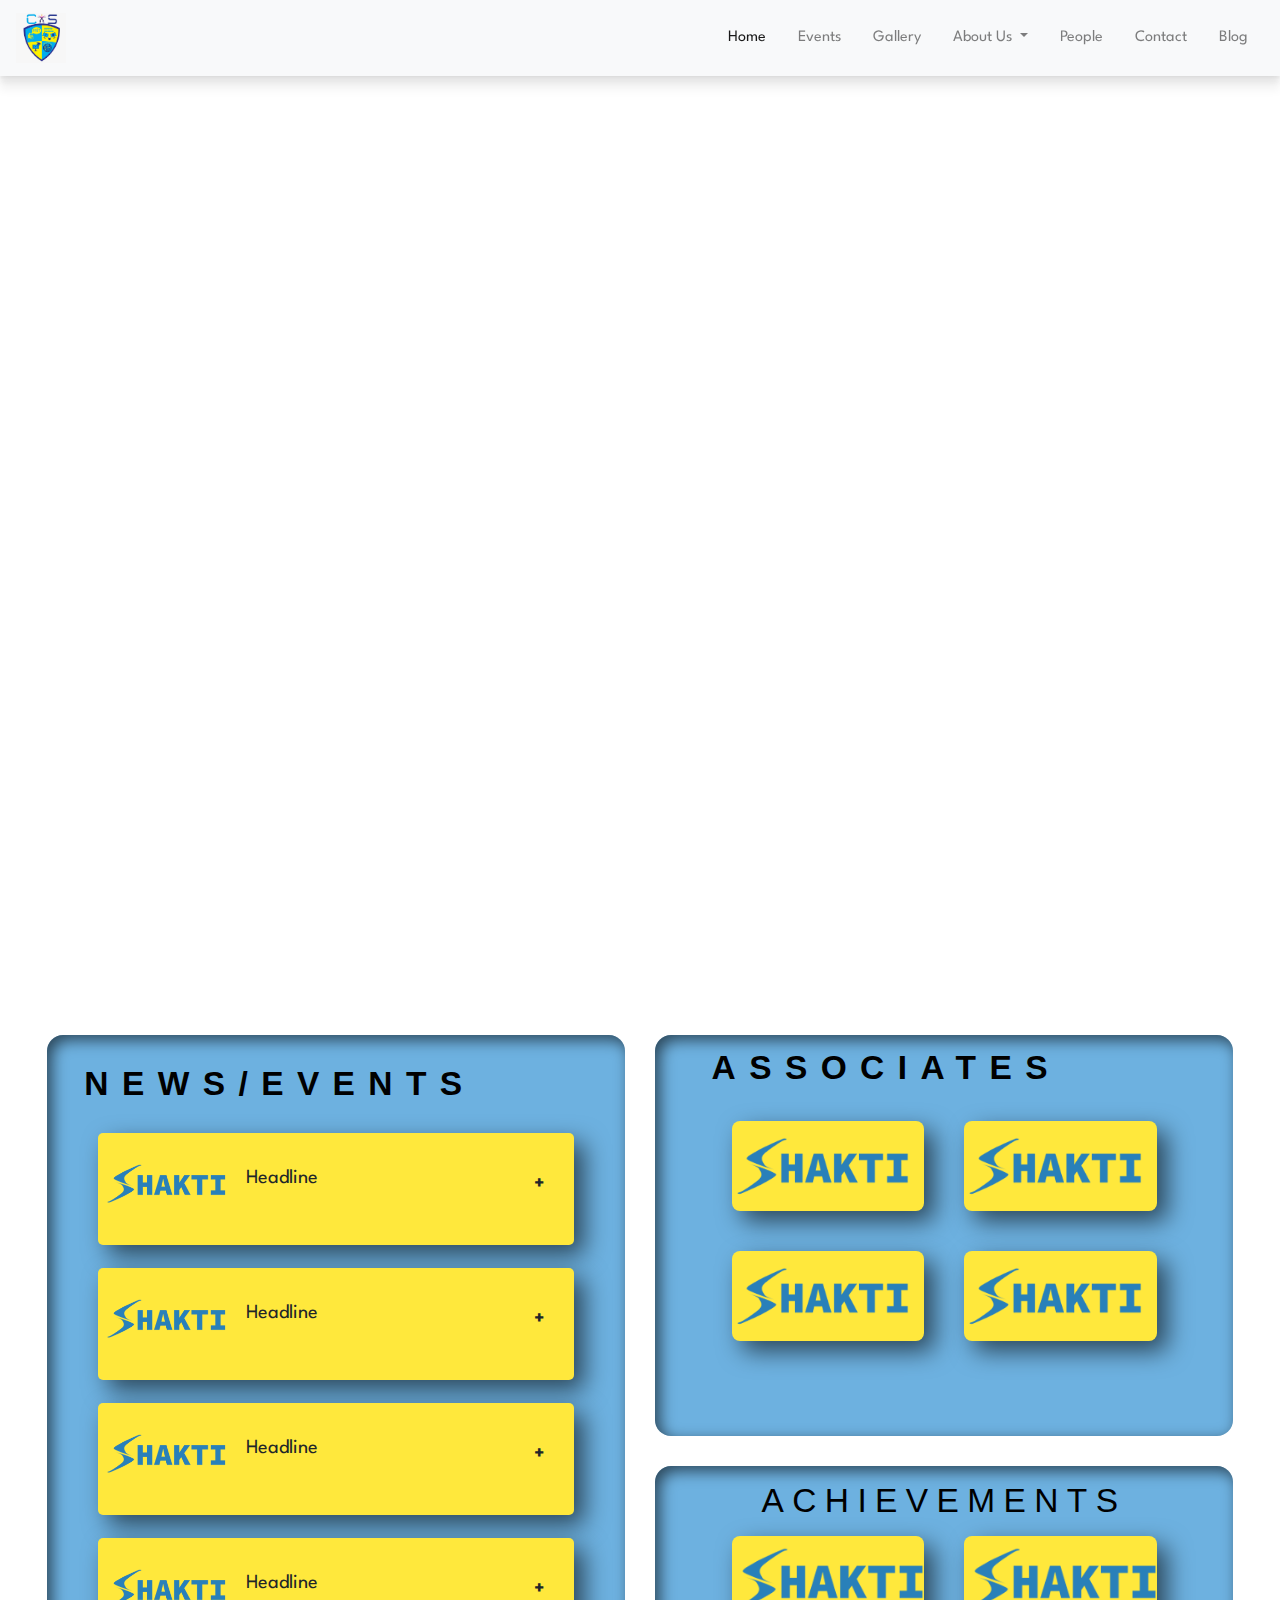
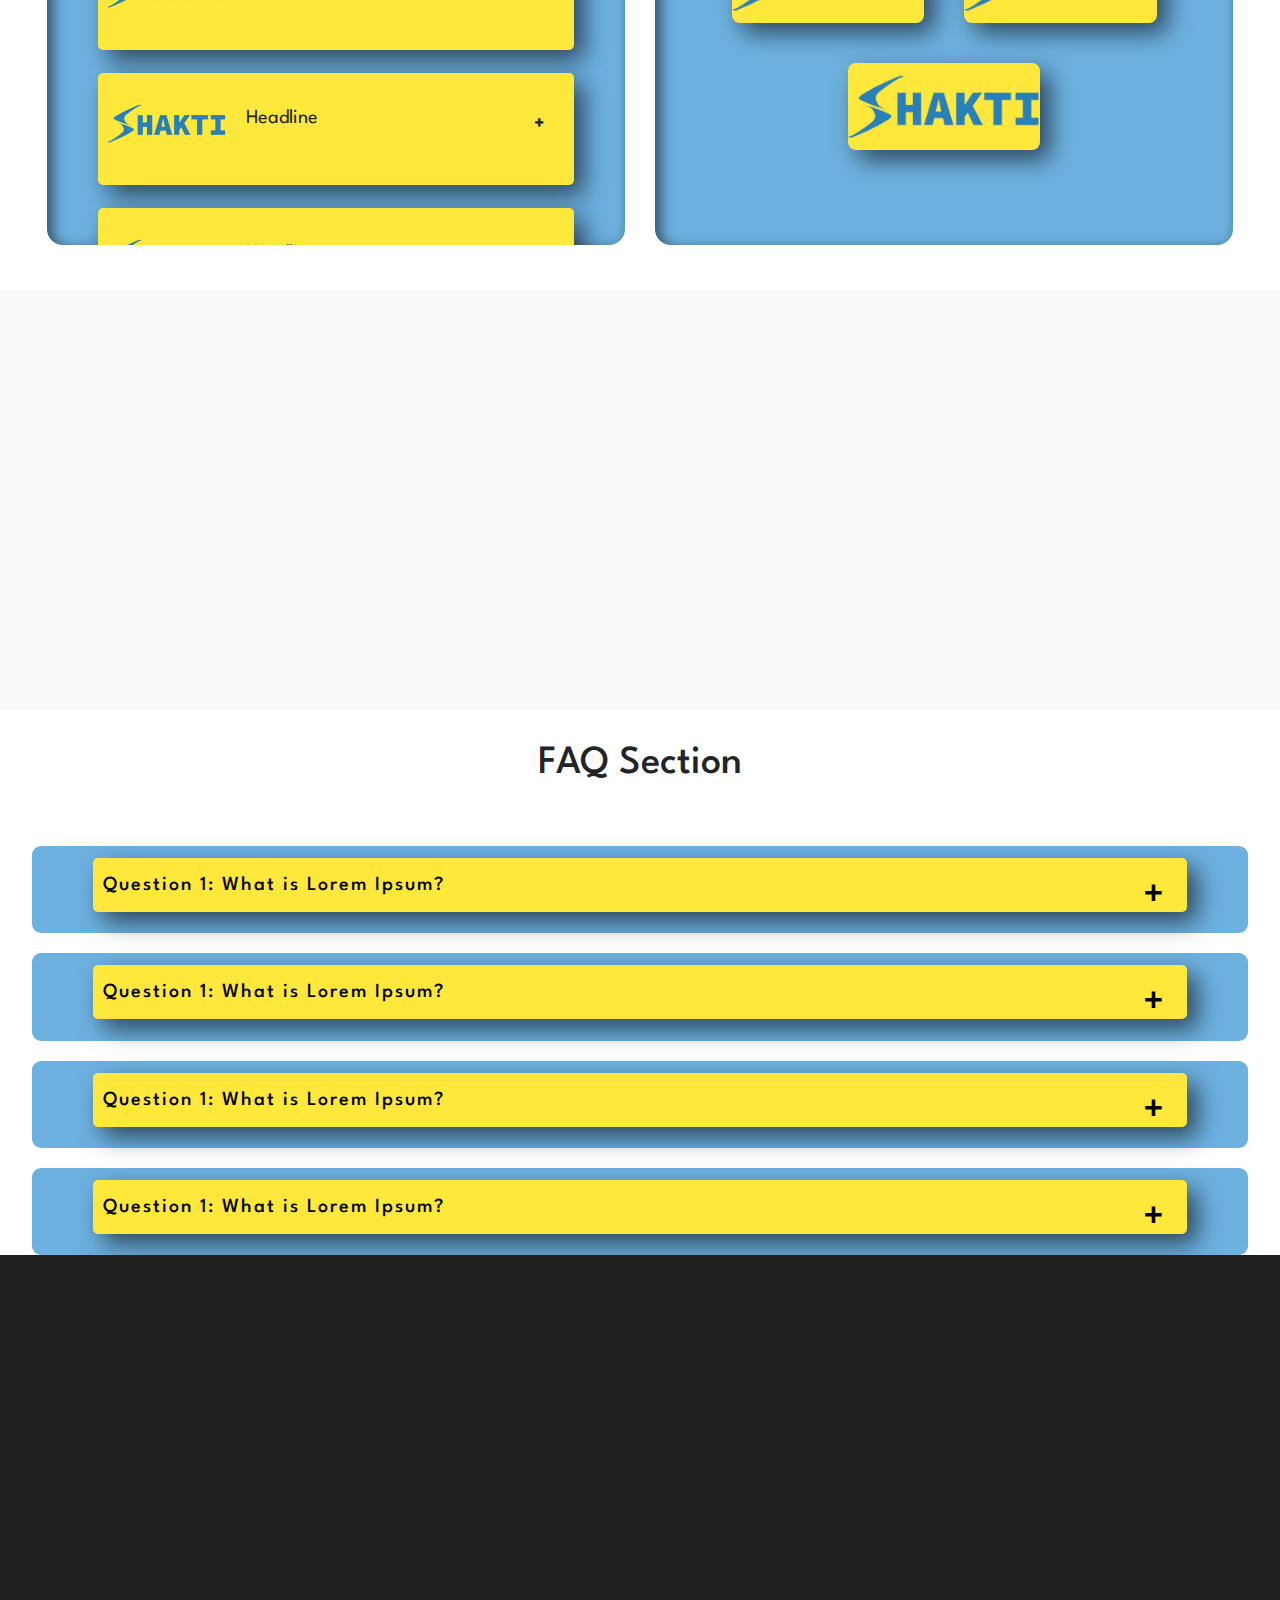
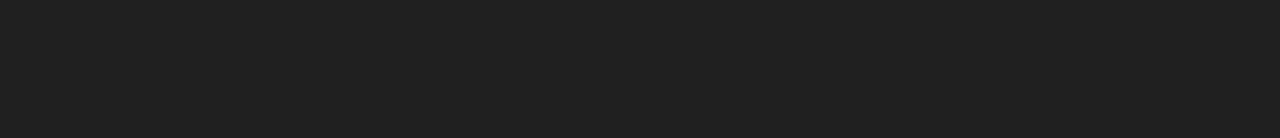
==== commit 921cbadc: "Update" ====
--- a/index.html
+++ b/index.html
@@ -7,10 +7,8 @@
     <meta name="viewport" content="width=device-width, initial-scale=1, shrink-to-fit=no">
 
     <!-- Imported CSS -->
-    <link rel="stylesheet" href="https://stackpath.bootstrapcdn.com/bootstrap/4.4.1/css/bootstrap.min.css"
-        integrity="sha384-Vkoo8x4CGsO3+Hhxv8T/Q5PaXtkKtu6ug5TOeNV6gBiFeWPGFN9MuhOf23Q9Ifjh" crossorigin="anonymous">
-    <link rel="stylesheet" href="https://cdnjs.cloudflare.com/ajax/libs/animate.css/3.7.2/animate.min.css"
-        integrity="sha256-PHcOkPmOshsMBC+vtJdVr5Mwb7r0LkSVJPlPrp/IMpU=" crossorigin="anonymous" />
+    <link rel="stylesheet" href="https://cdnjs.cloudflare.com/ajax/libs/twitter-bootstrap/4.4.1/css/bootstrap.min.css" />
+    <link rel="stylesheet" href="https://cdnjs.cloudflare.com/ajax/libs/animate.css/3.7.2/animate.min.css" />
 
     <!-- Google Fonts -->
     <link href="https://fonts.googleapis.com/css?family=Spartan&display=swap" rel="stylesheet">
@@ -41,7 +39,7 @@
                     <a class="nav-link" href="events.html">Events</a>
                 </li>
                 <li class="nav-item">
-                    <a class="nav-link" href="#">Gallery</a>
+                    <a class="nav-link" href="gallery.html">Gallery</a>
                 </li>
                 <li class="nav-item dropdown">
                     <a class="nav-link dropdown-toggle" href="#" id="navbarDropdownMenuLink" data-toggle="dropdown"
@@ -56,7 +54,7 @@
                     </div>
                 </li>
                 <li class="nav-item">
-                    <a class="nav-link" href="#">People</a>
+                    <a class="nav-link" href="people.html">People</a>
                 </li>
                 <li class="nav-item">
                     <a class="nav-link" href="#">Contact</a>
@@ -395,17 +393,10 @@
     </footer>
 
     <!-- Imported JS -->
-    <script src="https://code.jquery.com/jquery-3.4.1.slim.min.js"
-        integrity="sha384-J6qa4849blE2+poT4WnyKhv5vZF5SrPo0iEjwBvKU7imGFAV0wwj1yYfoRSJoZ+n"
-        crossorigin="anonymous"></script>
-    <script src="https://cdn.jsdelivr.net/npm/popper.js@1.16.0/dist/umd/popper.min.js"
-        integrity="sha384-Q6E9RHvbIyZFJoft+2mJbHaEWldlvI9IOYy5n3zV9zzTtmI3UksdQRVvoxMfooAo"
-        crossorigin="anonymous"></script>
-    <script src="https://stackpath.bootstrapcdn.com/bootstrap/4.4.1/js/bootstrap.min.js"
-        integrity="sha384-wfSDF2E50Y2D1uUdj0O3uMBJnjuUD4Ih7YwaYd1iqfktj0Uod8GCExl3Og8ifwB6"
-        crossorigin="anonymous"></script>
-    <script src="https://cdnjs.cloudflare.com/ajax/libs/wow/1.1.2/wow.min.js"
-        integrity="sha256-z6FznuNG1jo9PP3/jBjL6P3tvLMtSwiVAowZPOgo56U=" crossorigin="anonymous"></script>
+    <script src="https://cdnjs.cloudflare.com/ajax/libs/jquery/3.4.1/jquery.min.js"></script>
+    <script src="https://cdnjs.cloudflare.com/ajax/libs/popper.js/1.16.1/umd/popper.min.js"></script>
+    <script src="https://cdnjs.cloudflare.com/ajax/libs/twitter-bootstrap/4.4.1/js/bootstrap.min.js"></script>
+    <script src="https://cdnjs.cloudflare.com/ajax/libs/wow/1.1.2/wow.min.js"></script>
 
     <!-- Custom JS -->
     <script src="./src/js/main.js"></script>
--- a/src/css/style.css
+++ b/src/css/style.css
@@ -54,7 +54,7 @@
   width: 95%;
   grid-area: box1;
   margin: 0 auto;
-  background: rgba(190, 180, 135, 0.8);
+  background: rgba(72, 158, 216, 0.8);
   border-radius: 1rem;
   overflow: auto;
   overflow-x: hidden;
@@ -95,7 +95,7 @@
   width: 85%;
   min-height: 7em;
   display: block;
-  background: #fff;
+  background: #ffe83c;
   justify-content: center;
   align-items: center;
   align-self: center;
@@ -147,15 +147,16 @@
 }
 .panel {
   padding: 0 18px;
-  width: 100%;
+  width: 95%;
   display: flex;
   position: relative;
   display: none;
   left: 0;
-  margin: 20px 0;
+  margin: 20px;
   overflow: auto;
   background-color: white;
   overflow: hidden;
+  border-radius: 10px;
 }
 .panel p {
   overflow: auto;
@@ -168,9 +169,8 @@
   grid-area: box2;
   margin: 0 auto;
   border-radius: 1rem;
-  background: rgba(190, 180, 135, 0.69);
+  background: rgba(72, 158, 216, 0.8);
   box-shadow: inset 5px 5px 15px rgba(0, 0, 0, 0.6);
-  background-filter: blur(10px);
 }
 .associates-container .pseudo-associates-container .associates-image-container {
   display: flex;
@@ -183,7 +183,7 @@
   padding: 10px 0px;
   margin: 20px;
   border-radius: 8px;
-  background: #fff;
+  background: #ffe83c;
   box-shadow: 10px 10px 25px rgba(0, 0, 0, 0.6);
 }
 .associates-image-container .associates-image-holder img {
@@ -195,7 +195,7 @@
   grid-area: box3;
   margin: 0 auto;
   border-radius: 1rem;
-  background: rgba(190, 180, 135, 0.69);
+  background: rgba(72, 158, 216, 0.8);
   box-shadow: inset 5px 5px 15px rgba(0, 0, 0, 0.6);
 }
 .achievements-container .pseudo-achievements-container .achievements-heading {
@@ -225,7 +225,7 @@
   padding: 10px 0px;
   margin: 20px;
   border-radius: 8px;
-  background: #fff;
+  background: #ffe83c;
   box-shadow: 10px 10px 25px rgba(0, 0, 0, 0.6);
 }
 .achievements-container .pseudo-achievements-container .achievements-box img {
@@ -249,18 +249,19 @@
   padding: 30px;
 }
 .accordion {
-  background: rgba(255, 230, 240, 0.5);
+  background: rgba(72, 158, 216, 0.8);
   padding: 1% 5%;
   border-radius: 9px;
 }
 .accordion h3 {
-  background: rgba(0, 0, 0, 0.6);
+  background: #ffe83c;
   padding: 15px 10px;
   font-size: 20px;
   border-radius: 5px;
-  color: #fff;
+  color: rgb(0, 0, 0);
   cursor: pointer;
   letter-spacing: 2px;
+  box-shadow: 10px 10px 25px rgba(0, 0, 0, 0.6);
 }
 .accordion h3:after {
   content: "+";
@@ -271,7 +272,6 @@
   transform: translate(-50%);
 }
 .accContent {
-  background: #fff;
   border-radius: 5px;
   margin-top: 0px;
   display: none;
@@ -358,15 +358,24 @@
 }
 
 /*********************************************************************
-                          Events Styles
+                Splash(Events/Gallery/People) Styles
 *********************************************************************/
 .masthead {
   height: 100vh;
   min-height: 500px;
-  background-image: url("https://images.unsplash.com/photo-1419133203517-f3b3ed0ba2bb?ixlib=rb-1.2.1&ixid=eyJhcHBfaWQiOjEyMDd9&auto=format&fit=crop&w=1050&q=80");
+}
+
+.masthead::before {
+  /* background-image: url("https://images.unsplash.com/photo-1419133203517-f3b3ed0ba2bb?ixlib=rb-1.2.1&ixid=eyJhcHBfaWQiOjEyMDd9&auto=format&fit=crop&w=1050&q=80"); */
+  background-image: url("https://source.unsplash.com/random");
   background-size: cover;
   background-position: center;
   background-repeat: no-repeat;
+  content: "";
+  position: absolute;
+  width: 100%;
+  height: 100%;
+  opacity: 0.5;
 }
 
 .events-tab {
@@ -376,3 +385,131 @@
 .tab-content div {
   margin-top: 15px;
 }
+
+/*********************************************************************
+                          Gallery Styles
+*********************************************************************/
+
+.photo-gallery {
+  color: #313437;
+  background-color: #fff;
+}
+
+.photo-gallery p {
+  color: #7d8285;
+}
+
+.photo-gallery h2 {
+  font-weight: bold;
+  margin-bottom: 40px;
+  padding-top: 40px;
+  color: inherit;
+}
+
+@media (max-width: 767px) {
+  .photo-gallery h2 {
+    margin-bottom: 25px;
+    padding-top: 25px;
+    font-size: 24px;
+  }
+}
+
+.photo-gallery .intro {
+  font-size: 16px;
+  max-width: 500px;
+  margin: 0 auto 40px;
+}
+
+.photo-gallery .intro p {
+  margin-bottom: 0;
+}
+
+.photo-gallery .photos {
+  padding-bottom: 20px;
+}
+
+.photo-gallery .item {
+  padding-bottom: 30px;
+}
+
+/*********************************************************************
+                            Team Styles
+*********************************************************************/
+.hovereffect {
+  width: max-content;
+  height: 100%;
+  overflow: hidden;
+  position: relative;
+  text-align: center;
+}
+
+.hovereffect .overlay {
+  position: absolute;
+  overflow: hidden;
+  width: 80%;
+  height: 80%;
+  left: 10%;
+  top: 10%;
+  border-bottom: 1px solid #fff;
+  border-top: 1px solid #fff;
+  -webkit-transition: opacity 0.35s, -webkit-transform 0.35s;
+  transition: opacity 0.35s, transform 0.35s;
+  -webkit-transform: scale(0, 1);
+  -ms-transform: scale(0, 1);
+  transform: scale(0, 1);
+}
+
+.hovereffect:hover .overlay {
+  opacity: 1;
+  filter: alpha(opacity=100);
+  -webkit-transform: scale(1);
+  -ms-transform: scale(1);
+  transform: scale(1);
+}
+
+.hovereffect img {
+  position: relative;
+  -webkit-transition: all 0.35s;
+  transition: all 0.35s;
+}
+
+.hovereffect:hover img {
+  filter: url('data:image/svg+xml;charset=utf-8,<svg xmlns="http://www.w3.org/2000/svg"><filter id="filter"><feComponentTransfer color-interpolation-filters="sRGB"><feFuncR type="linear" slope="0.6" /><feFuncG type="linear" slope="0.6" /><feFuncB type="linear" slope="0.6" /></feComponentTransfer></filter></svg>#filter');
+  filter: brightness(0.6);
+  -webkit-filter: brightness(0.6);
+}
+
+.hovereffect h2 {
+  text-transform: uppercase;
+  text-align: center;
+  position: relative;
+  font-size: 17px;
+  background-color: transparent;
+  color: #fff;
+  padding: 1em 0;
+  opacity: 0;
+  filter: alpha(opacity=0);
+  -webkit-transition: opacity 0.35s, -webkit-transform 0.35s;
+  transition: opacity 0.35s, transform 0.35s;
+  -webkit-transform: translate3d(0, -100%, 0);
+  transform: translate3d(0, -100%, 0);
+}
+
+.hovereffect p {
+  color: #fff;
+  padding: 1em 0;
+  opacity: 0;
+  filter: alpha(opacity=0);
+  -webkit-transition: opacity 0.35s, -webkit-transform 0.35s;
+  transition: opacity 0.35s, transform 0.35s;
+  -webkit-transform: translate3d(0, 100%, 0);
+  transform: translate3d(0, 100%, 0);
+}
+
+.hovereffect:hover p,
+.hovereffect:hover h2 {
+  opacity: 1;
+  filter: alpha(opacity=100);
+  -webkit-transform: translate3d(0, 0, 0);
+  transform: translate3d(0, 0, 0);
+}
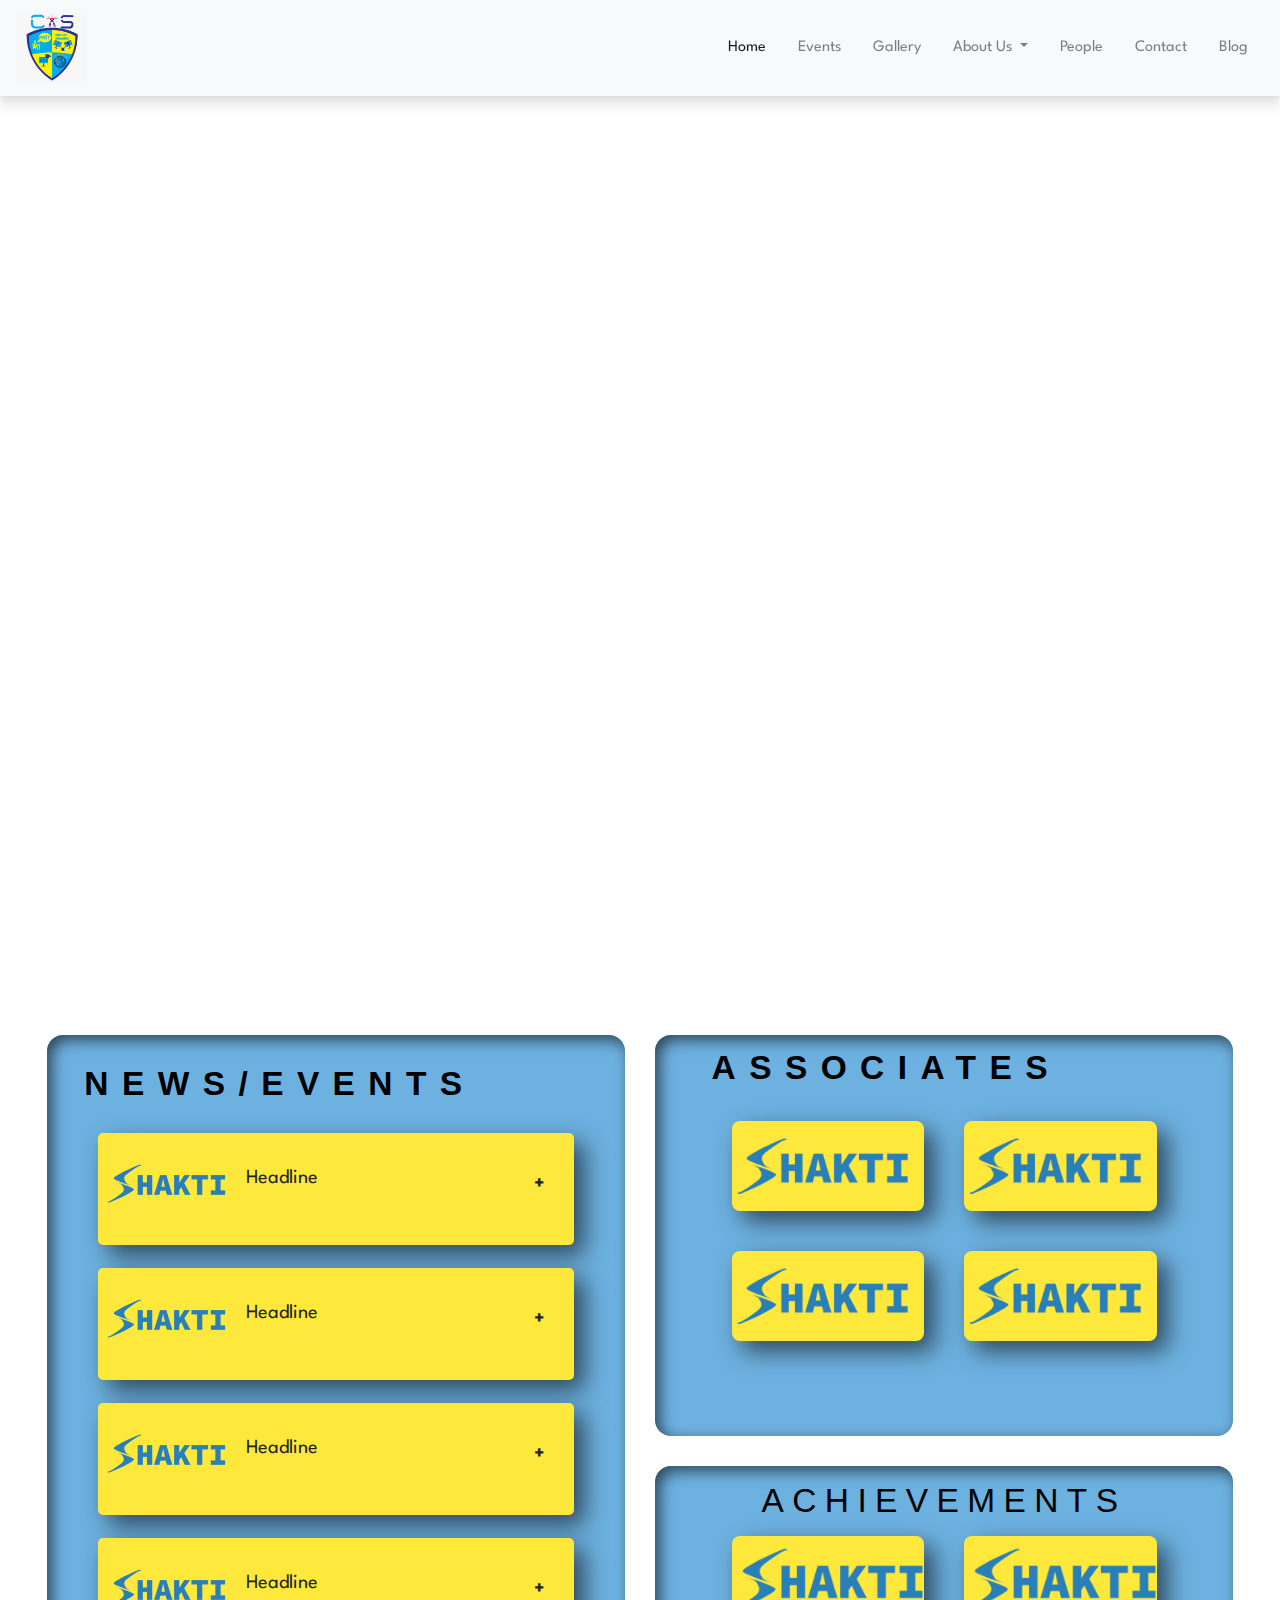
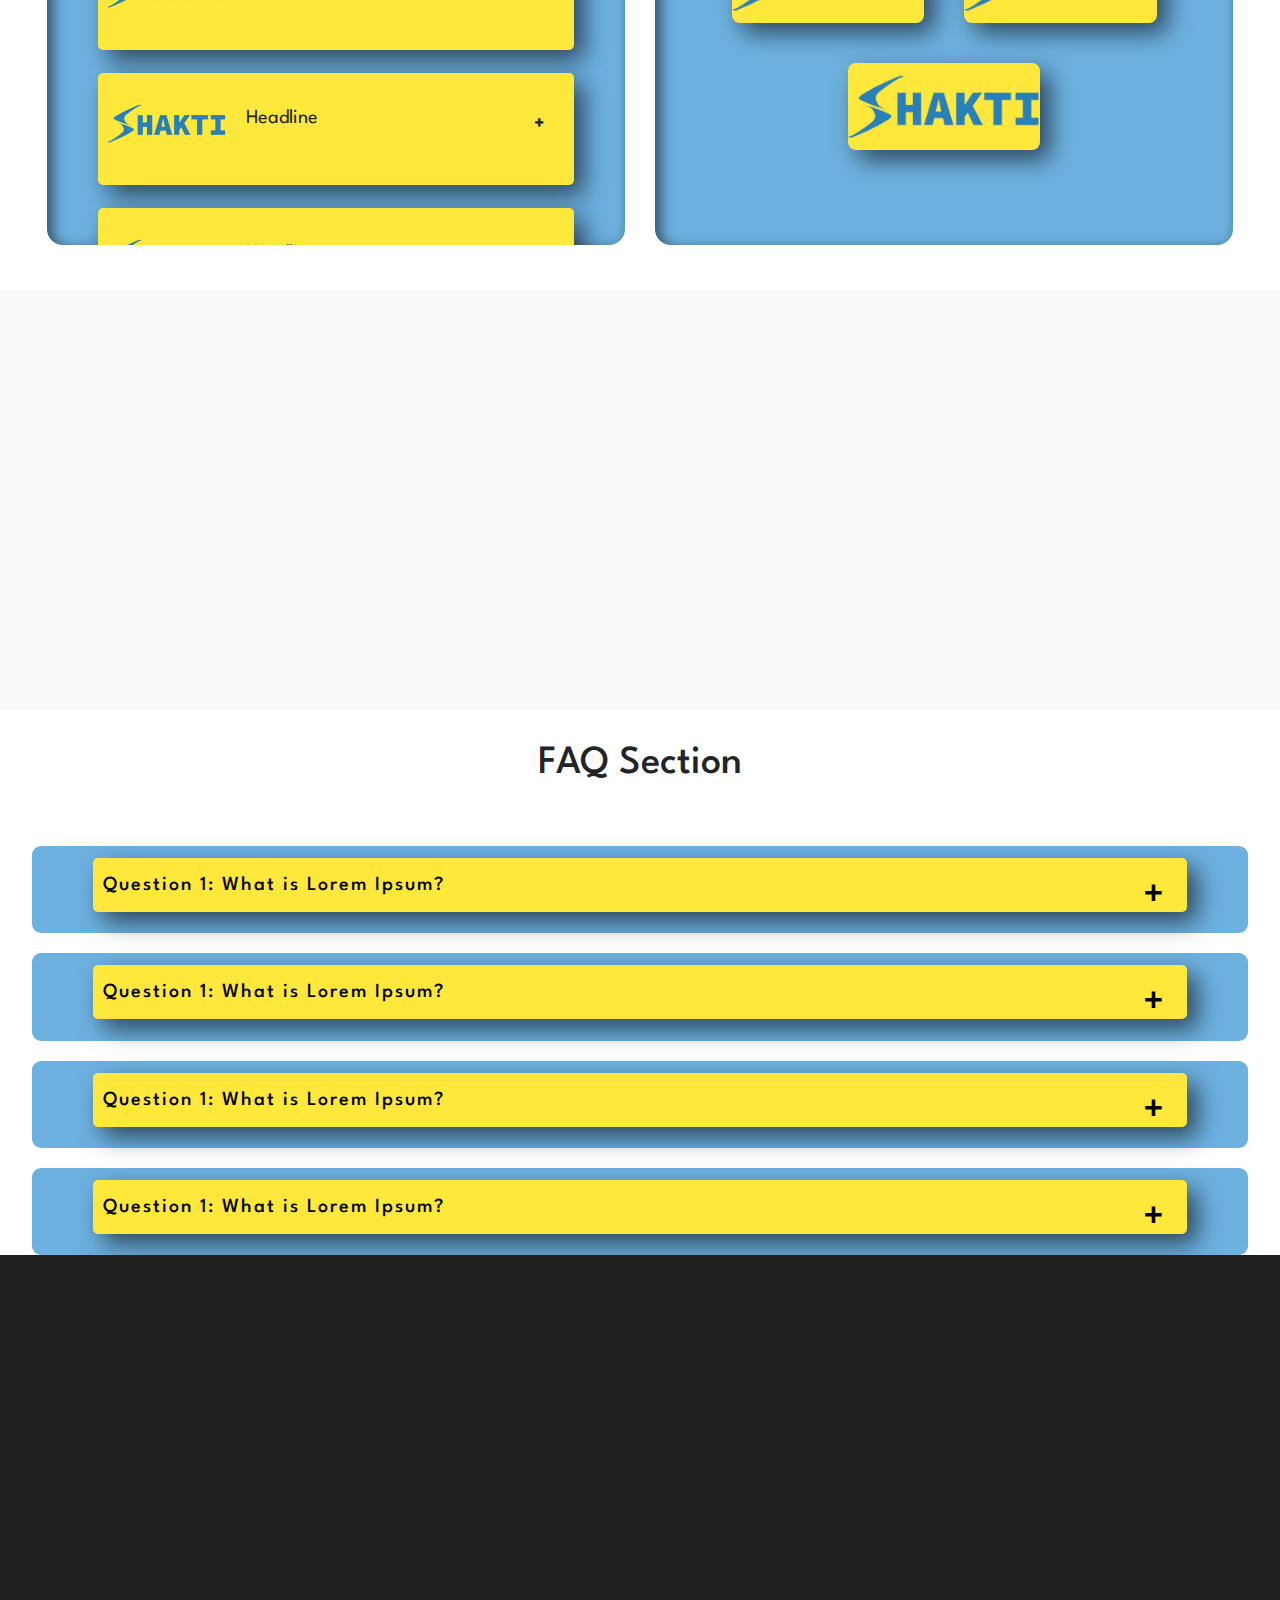
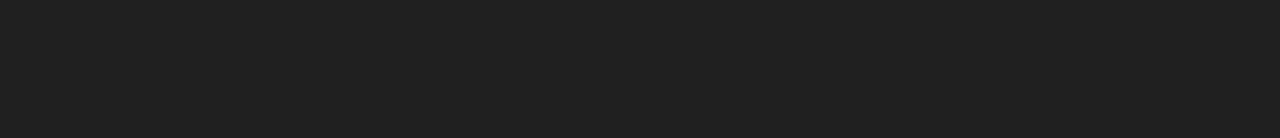
==== commit 3d245cb0: "Update" ====
--- a/index.html
+++ b/index.html
@@ -7,7 +7,8 @@
     <meta name="viewport" content="width=device-width, initial-scale=1, shrink-to-fit=no">
 
     <!-- Imported CSS -->
-    <link rel="stylesheet" href="https://cdnjs.cloudflare.com/ajax/libs/twitter-bootstrap/4.4.1/css/bootstrap.min.css" />
+    <link rel="stylesheet"
+        href="https://cdnjs.cloudflare.com/ajax/libs/twitter-bootstrap/4.4.1/css/bootstrap.min.css" />
     <link rel="stylesheet" href="https://cdnjs.cloudflare.com/ajax/libs/animate.css/3.7.2/animate.min.css" />
 
     <!-- Google Fonts -->
@@ -24,7 +25,7 @@
     <!-- Navbar -->
     <nav class="navbar fixed-top navbar-expand-md navbar-light bg-light">
         <a class="navbar-brand" href="#">
-            <img src="./src/logo.jpg" width="50" height="50" alt="">
+            <img src="./src/logo.jpg" width="70" height="70" alt="">
         </a>
         <button class="navbar-toggler" type="button" data-toggle="collapse" data-target="#navbarNavDropdown"
             aria-controls="navbarNavDropdown" aria-expanded="false" aria-label="Toggle navigation">
@@ -47,20 +48,20 @@
                         About Us
                     </a>
                     <div class="dropdown-menu" aria-labelledby="navbarDropdownMenuLink">
-                        <a class="dropdown-item" href="#">CP</a>
-                        <a class="dropdown-item" href="#">PRIT</a>
-                        <a class="dropdown-item" href="#">EDITH</a>
-                        <a class="dropdown-item" href="#">NETWORKING</a>
+                        <a class="dropdown-item" href="cp.html">CP</a>
+                        <a class="dropdown-item" href="prit.html">PRIT</a>
+                        <a class="dropdown-item" href="edith.html">EDITH</a>
+                        <a class="dropdown-item" href="networking.html">NETWORKING</a>
                     </div>
                 </li>
                 <li class="nav-item">
                     <a class="nav-link" href="people.html">People</a>
                 </li>
                 <li class="nav-item">
-                    <a class="nav-link" href="#">Contact</a>
+                    <a class="nav-link" href="contact.html">Contact</a>
                 </li>
                 <li class="nav-item">
-                    <a class="nav-link" href="#">Blog</a>
+                    <a class="nav-link" href="blog.html">Blog</a>
                 </li>
             </ul>
         </div>
--- a/src/css/style.css
+++ b/src/css/style.css
@@ -278,6 +278,7 @@
 }
 .active {
   display: block;
+  color: rgba(0,0,0,.9)
 }
 .contnet-inner {
   padding: 15px;
@@ -513,3 +514,40 @@
   -webkit-transform: translate3d(0, 0, 0);
   transform: translate3d(0, 0, 0);
 }
+/* 
+***************************************************************************
+            Contact Us styles
+*************************************************************************** */
+
+#map-marker {
+  color: yellow;
+  font-size: 100px;
+}
+
+.heading {
+  font-size: 60px;
+}
+#envelope{
+  color: yellow;
+  font-size: 300px;
+}
+
+.social-media ul li{
+  display: inline;
+  list-style-type: none;
+}
+.social-media ul li a{
+ color: white;
+ transition: all 0.35s;
+}
+.social-media ul li a:hover{
+ color: #ff5e14
+}
+
+.social-media .icon{
+  font-size: 60px;
+}
+.map{
+  height: 75%;
+  background: #f1f1f1
+}
